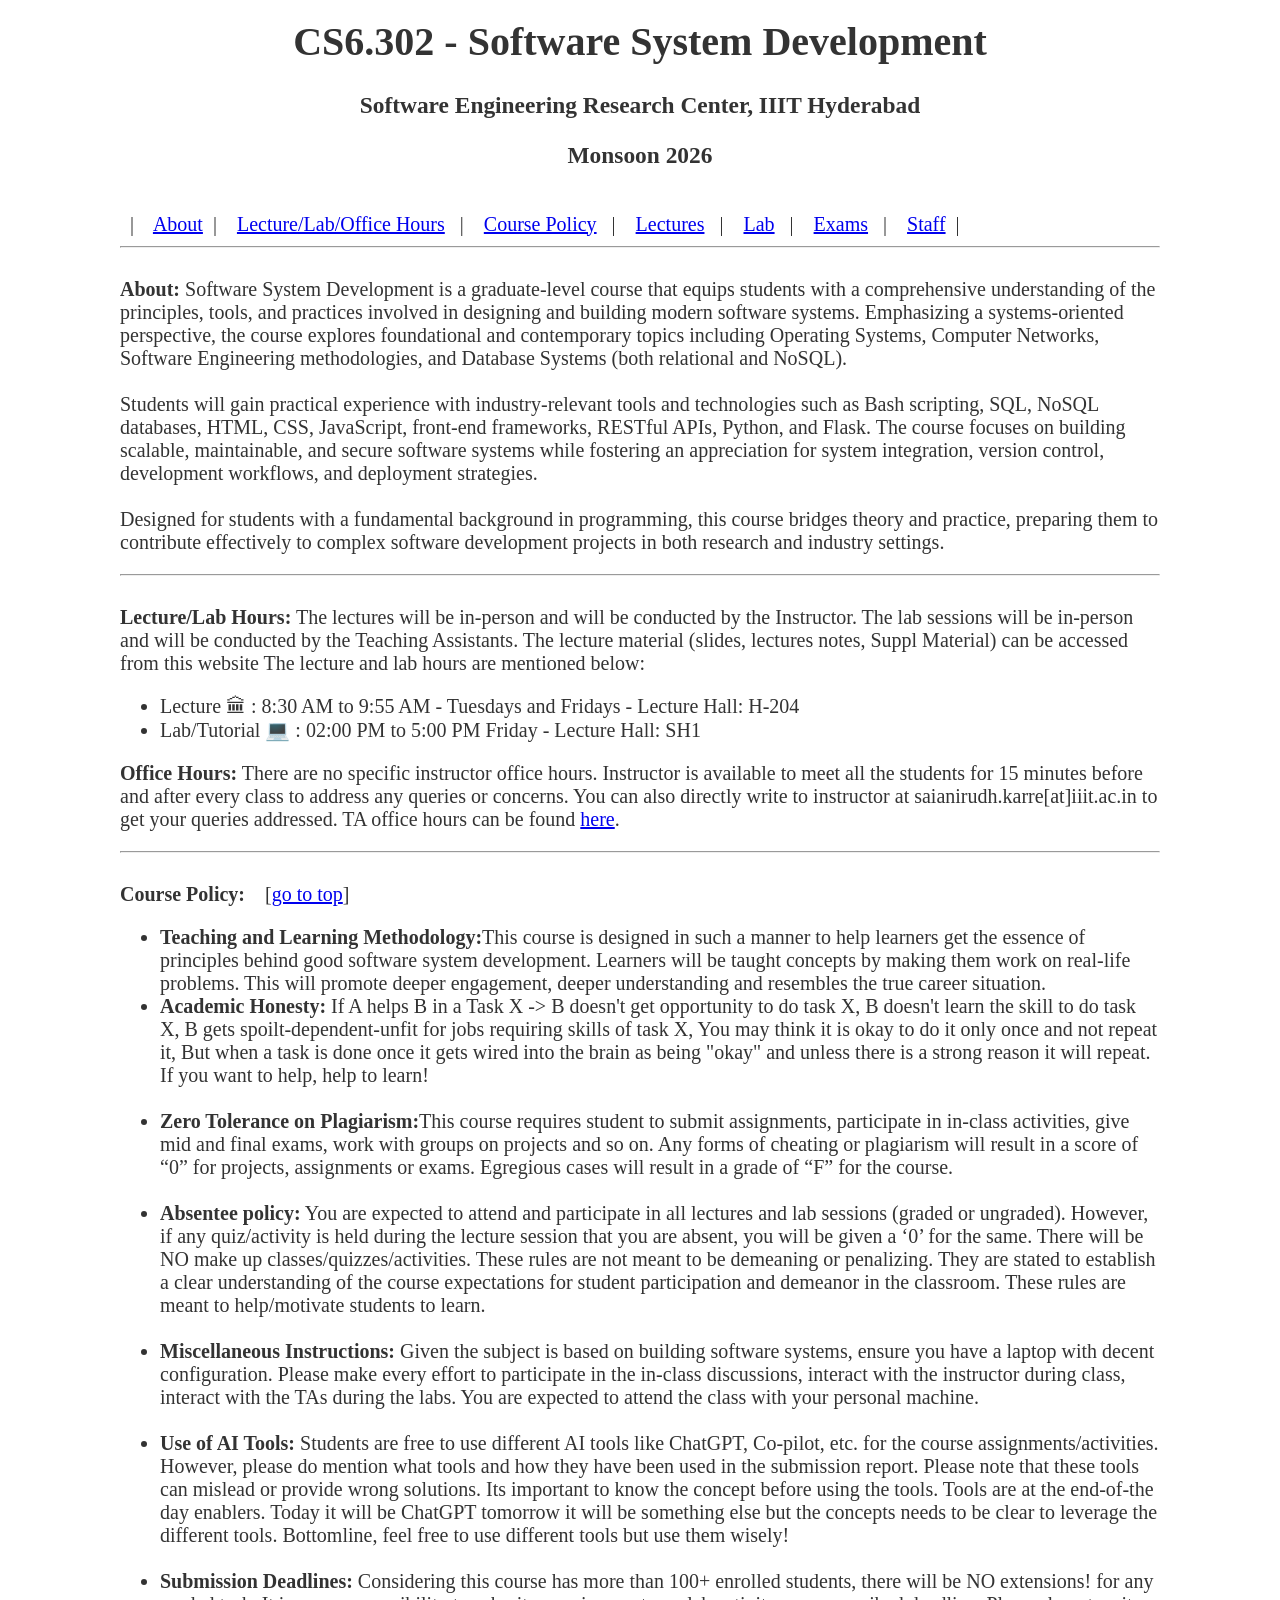
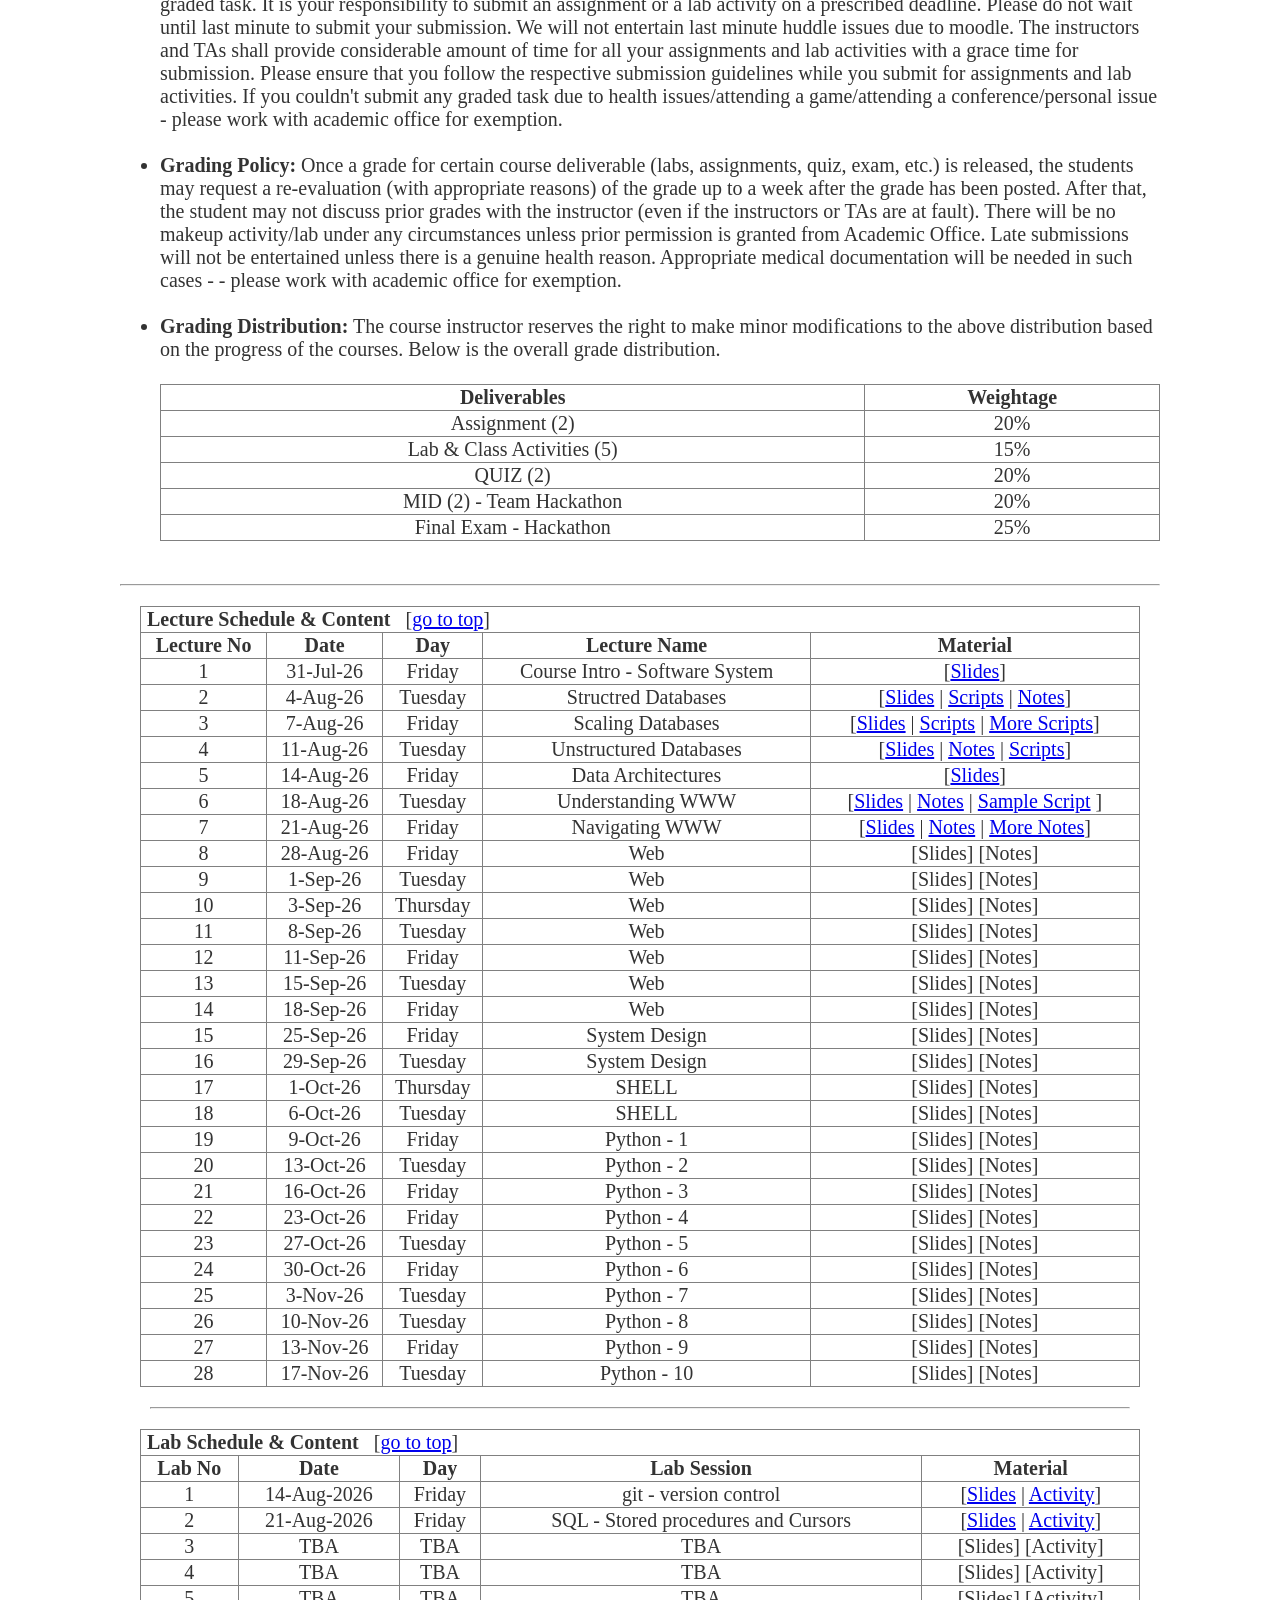
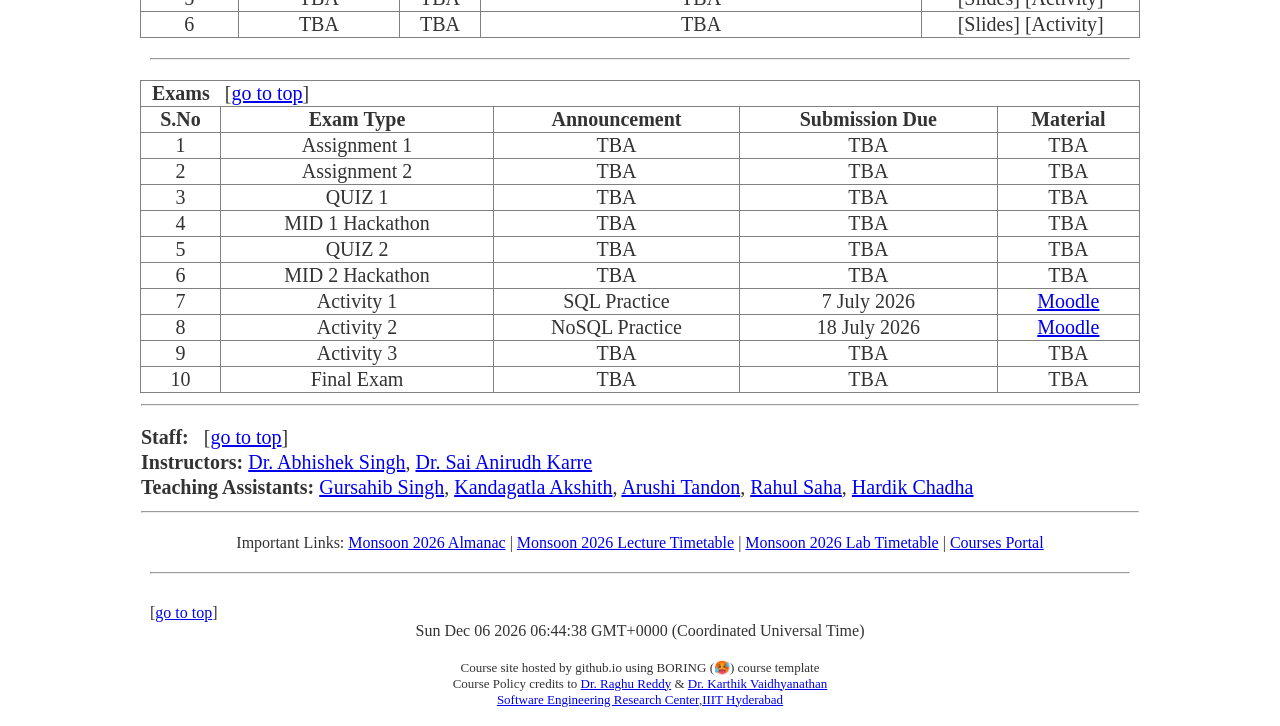
==== ssdcoursepage.html @ ecb3c798 "ssdcoursepage added" ====
<html><head>
<meta http-equiv="content-type" content="text/html; charset=UTF-8"><title>CS6.302 SSD Monsoon 2026</title>
<meta name="viewport" content="width=device-width, initial-scale=1.0">
<link rel="stylesheet" href="CS6.302%20SSD%20Monsoon%202026_files/css_UMCe.css">
<link href="CS6.302%20SSD%20Monsoon%202026_files/bootstrap.min_UMCe.css" rel="stylesheet" integrity="sha256-DF7Zhf293AJxJNTmh5zhoYYIMs2oXitRfBjY+9L//AY=" crossorigin="anonymous">
<style>
body {font-family: Quicksand; font-size: 20px; color:#333}
        table
        {
            font-family: Quicksand; font-size:20px; color:#333;
            border-collapse:collapse;
            width:1000px;
            padding:10px;
            border-spacing:10px
			
        }

	.light-text-row {
        color: #ADADAD; 
    }

</style>


	<script>
  
  const lastModified = new Date(document.lastModified);
 
  const formattedDate = lastModified.toLocaleString('en-US', {
    year: 'numeric',
    month: 'long',
    day: 'numeric',
    hour: '2-digit',
    minute: '2-digit'
  });

  document.getElementById("lastUpdated").innerHTML += formattedDate;
</script>
<script>
function startTime() {
  const today = new Date();
  let h = today.getHours();
  let m = today.getMinutes();
  let s = today.getSeconds();
  m = checkTime(m);
  s = checkTime(s);
  document.getElementById('txt').innerHTML = today 
  setTimeout(startTime, 1000);
}

function checkTime(i) {
  if (i < 10) {i = "0" + i};  // add zero in front of numbers < 10
  return i;
}
</script>
<script src="CS6.302%20SSD%20Monsoon%202026_files/jquery.min_UMCe.js"></script>
</head>
<body onload="startTime()" data-new-gr-c-s-check-loaded="8.937.0" data-gr-ext-installed="">
	<!--<script>
	alert("All the Best for your Final Exam!"");
		</script>-->
<table align="center" width="100%" cellspacing="10" cellpadding="10" border="0">
<tbody><tr>
<td><h1 align="center" id="home">CS6.302 - Software System Development</h1><h3 align="center">Software Engineering Research Center, IIIT Hyderabad</h3> <h3 align="center">Monsoon 2026</h3></td>
</tr>
<tr>
<td>&nbsp;&nbsp;|&nbsp;&nbsp;&nbsp; <a href="#about">About</a>&nbsp;&nbsp;|&nbsp;&nbsp;&nbsp; <a href="#lecture">Lecture/Lab/Office Hours</a> &nbsp;&nbsp;|&nbsp;&nbsp;&nbsp; <a href="#cpolicy">Course Policy</a> &nbsp;&nbsp;|&nbsp;&nbsp;&nbsp; <a href="#schedule">Lectures</a> &nbsp;&nbsp;|&nbsp;&nbsp;&nbsp;  <a href="#lab">Lab</a> &nbsp;&nbsp;|&nbsp;&nbsp;&nbsp; <a href="#activity">Exams</a> &nbsp;&nbsp;|&nbsp;&nbsp;&nbsp; <a href="#staff">Staff</a>&nbsp;&nbsp;|&nbsp;&nbsp;&nbsp; <hr></td>
</tr>
<tr>
<td> <p align="left"><b id="about">About:</b> Software System 
Development is a graduate-level course that equips students with a 
comprehensive understanding of the principles, tools, and practices 
involved in designing and building modern software systems. Emphasizing a
 systems-oriented perspective, the course explores foundational and 
contemporary topics including Operating Systems, Computer Networks, 
Software Engineering methodologies, and Database Systems (both 
relational and NoSQL).
<br>
<br>
Students will gain practical experience with industry-relevant tools and
 technologies such as Bash scripting, SQL, NoSQL databases, HTML, CSS, 
JavaScript, front-end frameworks, RESTful APIs, Python, and Flask. The 
course focuses on building scalable, maintainable, and secure software 
systems while fostering an appreciation for system integration, version 
control, development workflows, and deployment strategies.
<br>
<br>
Designed for students with a fundamental background in programming, this
 course bridges theory and practice, preparing them to contribute 
effectively to complex software development projects in both research 
and industry settings.</p><hr></td>
</tr>
<tr>
<td> <p align="left"><b id="lecture">Lecture/Lab Hours:</b> The lectures
 will be in-person and will be conducted by the Instructor. The lab 
sessions will be in-person and will be conducted by the Teaching 
Assistants. The lecture material (slides, lectures notes, Suppl 
Material) can be accessed from this website The lecture and lab hours 
are mentioned below:

</p><ul><li>Lecture 🏛 : 8:30 AM to 9:55 AM - Tuesdays and Fridays - Lecture Hall: H-204</li> <li>Lab/Tutorial 💻 : 02:00 PM to 5:00 PM Friday - Lecture Hall: SH1 </li></ul><p></p>
<p align="left"><b>Office Hours:</b> There are no specific instructor 
office hours. Instructor is available to meet all the students for 15 
minutes before and after every class to address any queries or concerns.
 You can also directly write to instructor at 
saianirudh.karre[at]iiit.ac.in to get your queries addressed. TA office 
hours can be found <a href="#staff">here</a>.
</p><hr>
</td>
</tr>
<tr>
<td>
<p align="left"><b id="cpolicy">Course Policy:</b> &nbsp;&nbsp;&nbsp;[<a href="#home">go to top</a>]
</p><ul>
<li><b>Teaching and Learning Methodology:</b>This course is designed in 
such a manner to help learners get the essence of principles behind good
 software system development. Learners will be taught concepts by making
 them work on real-life problems. This will promote deeper engagement, 
deeper understanding and resembles the true career situation. 
</li>
<li><b>Academic Honesty:</b> If A helps B in a Task X -&gt; B doesn't 
get opportunity to do task X, B doesn't learn the skill to do task X, B 
gets spoilt-dependent-unfit for jobs requiring skills of task X, You may
 think it is okay to do it only once and not repeat it, But when a task 
is done once it gets wired into the brain as being "okay" and unless 
there is a strong reason it will repeat. If you want to help, help to 
learn!
<br>
<br> 
</li>
<li><b>Zero Tolerance on Plagiarism:</b>This course requires student to 
submit assignments, participate in in-class activities, give mid and 
final exams, work with groups on projects and so on. Any forms of 
cheating or plagiarism will result in a score of “0” for projects, 
assignments or exams. Egregious cases will result in a grade of “F” for 
the course.
<br>
<br> 
</li>
<li><b>Absentee policy:</b> You are expected to attend and participate 
in all lectures and lab sessions (graded or ungraded).  However, if any 
quiz/activity is held during the lecture session that you are absent, 
you will be given a ‘0’ for the same. There will be NO make up 
classes/quizzes/activities. These rules are not meant to be demeaning or
 penalizing. They are stated to establish a clear understanding of the 
course expectations for student participation and demeanor in the 
classroom. These rules are meant to help/motivate students to learn. 
<br>
<br> 
</li>
<li><b>Miscellaneous Instructions:</b> Given the subject is based on 
building software systems, ensure you have a laptop with decent 
configuration. Please make every effort to participate in the in-class 
discussions, interact with the instructor during class, interact with 
the TAs during the labs. You are expected to attend the class with your 
personal machine. 
<br>
<br> 
</li>
<li><b>Use of AI Tools:</b> Students are free to use different AI tools 
like ChatGPT, Co-pilot, etc. for the course assignments/activities. 
However, please do mention what tools and how they have been used in the
 submission report. Please note that these tools can mislead or provide 
wrong solutions. Its important to know the concept before using the 
tools. Tools are at the end-of-the day enablers. Today it will be 
ChatGPT tomorrow it will be something else but the concepts needs to be 
clear to leverage the different tools. Bottomline, feel free to use 
different tools but use them wisely!
<br>
<br> 
</li>
<li><b>Submission Deadlines:</b> Considering this course has more than 
100+ enrolled students, there will be NO extensions! for any graded 
task. It is your responsibility to submit an assignment or a lab 
activity on a prescribed deadline. Please do not wait until last minute 
to submit your submission. We will not entertain last minute huddle 
issues due to moodle. The instructors and TAs shall provide considerable
 amount of time for all your assignments and lab activities with a grace
 time for submission. Please ensure that you follow the respective 
submission guidelines while you submit for assignments and lab 
activities. If you couldn't submit any graded task due to health 
issues/attending a game/attending a conference/personal issue - please 
work with academic office for exemption. 
<br>
<br> 
</li>
<li><b>Grading Policy:</b> Once a grade for certain course deliverable 
(labs, assignments, quiz, exam, etc.) is released, the students may 
request a re-evaluation (with appropriate reasons) of the grade up to a 
week after the grade has been posted. After that, the student may not 
discuss prior grades with the instructor (even if the instructors or TAs
 are at fault). There will be no makeup activity/lab under any 
circumstances unless prior permission is granted from Academic Office. 
Late submissions will not be entertained unless there is a genuine 
health reason. Appropriate medical documentation will be needed in such 
cases - - please work with academic office for exemption.
<br>
<br> 
</li>
<li><b>Grading Distribution:</b> The course instructor reserves the 
right to make minor modifications to the above distribution based on the
 progress of the courses. Below is the overall grade distribution.
<br>
<br> 
<table border="1" align="center">
<tbody><tr align="center"><th>Deliverables</th><th>Weightage</th></tr>
<tr align="center"><td>Assignment (2)</td><td>20%</td></tr>
<tr align="center"><td>Lab &amp; Class Activities (5)</td><td>15%</td></tr>
<tr align="center"><td>QUIZ (2)</td><td>20%</td></tr>
<tr align="center"><td>MID (2) - Team Hackathon</td><td>20%</td></tr>
<tr align="center"><td>Final Exam - Hackathon</td><td>25%</td></tr>
</tbody></table>
</li>
<br>
<!--<li><b>Evaluation Rubric:</b> All evaluations as part of this course follow below evaluation rubric. TAs will follow below guidelines for evaluating assignments and lab activities for this course.
<br>
<br>
<table border="1" align="center" width="10%">
<tr><th>Rubric</th><th>Input(15%)</th><th>Logic(60%)</th><th>Output(15%)</th><th>Submission(10%)</th></tr>
<tr><td>Exceptional (100%)</td><td>All inputs are working as per the requirements</td><td>Logic is accurate and as per the requirements defined in the question</td><td>All outputs are returned as per the requirements</td><td>Script submissions are correct and as per requirements</td></tr>
<tr><td>Acceptable (70%)</td><td>Inputs are partially working as per the requirements</td><td>Logic is almost correct and as per the requirements defined in the question</td><td>Outputs are partially returned as per the requirements</td><td>Script submissions is partially correct and as per requirements</td></tr>
<tr><td>Beginning (30%)</td><td>At least one input is working as per the requirements</td><td>Logic is partially correct and as per the requirements defined in the question</td><td>At least one output is returned as per the requirement</td><td>Atleast one part of the script submission is correct and as per requirements</td></tr>
<tr><td>No Response (0%)</td><td>None of the inputs are working as per the requirements</td><td>Logic is incorrect and not as per the requirements defined in the question</td><td>None of the outputs are returned as per the requirements</td><td>Script submissions is incorrect and not as per requirements</td></tr>
</table> 
</li>-->
</ul><hr>
<p></p>
</td>
</tr>

</tbody></table> 

<table border="1" align="center" width="10%" class="tg">
<tbody><tr>
<td colspan="5"><p align="left"><b id="schedule">&nbsp;Lecture Schedule &amp; Content</b>&nbsp;&nbsp;&nbsp;[<a href="#home">go to top</a>]</p></td>
</tr>
  <tr align="center">
    <th class="tg-7btt">Lecture No</th>
    <th class="tg-7btt">Date</th>
    <th class="tg-7btt">Day</th>
    <th class="tg-7btt">Lecture Name</th>
    <th class="tg-7btt">Material</th>
  </tr>
</tbody><tbody align="center">
  <tr>
    <td class="tg-c3ow">1</td>
    <td class="tg-c3ow">31-Jul-26</td>
    <td class="tg-c3ow">Friday</td>
    <td class="tg-c3ow">Course Intro - Software System</td>
    <td class="tg-c3ow">[<a href="https://docs.google.com/viewer?url=https://raw.githubusercontent.com/serc-iiith/serc-iiith.github.io/main/CourseContent/CS6302_M26/SSD_Class1.pdf" target="_blank">Slides</a>]</td>
  </tr>
  <tr>
    <td class="tg-c3ow">2</td>
    <td class="tg-c3ow">4-Aug-26</td>
    <td class="tg-c3ow">Tuesday</td>
    <td class="tg-c3ow">Structred Databases</td>
    <td class="tg-c3ow">[<a href="https://docs.google.com/viewer?url=https://raw.githubusercontent.com/serc-iiith/serc-iiith.github.io/main/CourseContent/CS6302_M26/StructuredData.pdf" target="_blank">Slides</a> | <a href="https://docs.google.com/viewer?url=https://raw.githubusercontent.com/serc-iiith/serc-iiith.github.io/main/CourseContent/CS6302_M26/databases.sql" target="_blank">Scripts</a> | <a href="https://tinted-rumba-8c6.notion.site/Structured-Databases-2456a6248bf6805f83e1cbf0a58761ec" target="_blank">Notes</a>]</td>
  </tr>
  <tr>
    <td class="tg-c3ow">3</td>
    <td class="tg-c3ow">7-Aug-26</td>
    <td class="tg-c3ow">Friday</td>
    <td class="tg-c3ow">Scaling Databases</td>
    <td class="tg-c3ow">[<a href="https://docs.google.com/viewer?url=https://raw.githubusercontent.com/serc-iiith/serc-iiith.github.io/main/CourseContent/CS6302_M26/ScalingDatabases.pdf" target="_blank">Slides</a> | <a href="https://docs.google.com/viewer?url=https://raw.githubusercontent.com/serc-iiith/serc-iiith.github.io/main/CourseContent/CS6302_M26/databases_2.sql" target="_blank">Scripts</a> | <a href="https://docs.google.com/viewer?url=https://raw.githubusercontent.com/serc-iiith/serc-iiith.github.io/main/CourseContent/CS6302_M26/databases_3.sql" target="_blank">More Scripts</a>]</td>
  </tr>
  <tr>
    <td class="tg-c3ow">4</td>
    <td class="tg-c3ow">11-Aug-26</td>
    <td class="tg-c3ow">Tuesday</td>
    <td class="tg-c3ow">Unstructured Databases</td>
    <td class="tg-c3ow">[<a href="https://docs.google.com/viewer?url=https://raw.githubusercontent.com/serc-iiith/serc-iiith.github.io/main/CourseContent/CS6302_M26/UnStructuredDatabases.pdf" target="_blank">Slides</a> | <a href="https://tinted-rumba-8c6.notion.site/Unstructured-Databases-24b6a6248bf680679b36e76c33d301c4" target="_blank">Notes</a> | <a href="https://raw.githubusercontent.com/serc-iiith/serc-iiith.github.io/refs/heads/main/CourseContent/CS6302_M26/mongo.txt" target="_blank">Scripts</a>]</td>
  </tr>
  <tr>
    <td class="tg-c3ow">5</td>
    <td class="tg-c3ow">14-Aug-26</td>
    <td class="tg-c3ow">Friday</td>
    <td class="tg-c3ow">Data Architectures</td>
    <td class="tg-c3ow">[<a href="https://docs.google.com/viewer?url=https://raw.githubusercontent.com/serc-iiith/serc-iiith.github.io/main/CourseContent/CS6302_M26/DatabaseArchitectures.pdf" target="_blank">Slides</a>]</td>
  </tr>
  <tr>
    <td class="tg-c3ow">6</td>
    <td class="tg-c3ow">18-Aug-26</td>
    <td class="tg-c3ow">Tuesday</td>
    <td class="tg-c3ow">Understanding WWW</td>
    <td class="tg-c3ow">[<a href="https://docs.google.com/viewer?url=https://raw.githubusercontent.com/serc-iiith/serc-iiith.github.io/main/CourseContent/CS6302_M26/www.pdf" target="_blank">Slides</a> | <a href="https://tinted-rumba-8c6.notion.site/Web-Technology-2566a6248bf6800488d0c13a992502e4" target="_blank">Notes</a> | <a href="https://raw.githubusercontent.com/serc-iiith/serc-iiith.github.io/refs/heads/main/CourseContent/CS6302_M26/samplehtml.html" target="_blank">Sample Script</a> ]</td>
  </tr>
  <tr>
    <td class="tg-c3ow">7</td>
    <td class="tg-c3ow">21-Aug-26</td>
    <td class="tg-c3ow">Friday</td>
    <td class="tg-c3ow">Navigating WWW</td>
    <td class="tg-c3ow">[<a href="https://docs.google.com/viewer?url=https://raw.githubusercontent.com/serc-iiith/serc-iiith.github.io/main/CourseContent/CS6302_M26/WebLanguages.pdf" target="_blank">Slides</a> | <a href="https://github.com/serc-iiith/serc-iiith.github.io/blob/main/CourseContent/CS6302_M26/html.md" target="_blank">Notes</a> | <a href="https://github.com/serc-iiith/serc-iiith.github.io/blob/main/CourseContent/CS6302_M26/css.md" target="_blank">More Notes</a>]</td>
  </tr>
  <tr>
    <td class="tg-c3ow">8</td>
    <td class="tg-c3ow">28-Aug-26</td>
    <td class="tg-c3ow">Friday</td>
    <td class="tg-c3ow">Web</td>
    <td class="tg-c3ow">[Slides] [Notes]</td>
  </tr>
  <tr>
    <td class="tg-c3ow">9</td>
    <td class="tg-c3ow">1-Sep-26</td>
    <td class="tg-c3ow">Tuesday</td>
    <td class="tg-c3ow">Web</td>
    <td class="tg-c3ow">[Slides] [Notes]</td>
  </tr>
  <tr>
    <td class="tg-c3ow">10</td>
    <td class="tg-c3ow">3-Sep-26</td>
    <td class="tg-c3ow">Thursday</td>
    <td class="tg-c3ow">Web</td>
    <td class="tg-c3ow">[Slides] [Notes]</td>
  </tr>
  <tr>
    <td class="tg-c3ow">11</td>
    <td class="tg-c3ow">8-Sep-26</td>
    <td class="tg-c3ow">Tuesday</td>
    <td class="tg-c3ow">Web</td>
    <td class="tg-c3ow">[Slides] [Notes]</td>
  </tr>
  <tr>
    <td class="tg-c3ow">12</td>
    <td class="tg-c3ow">11-Sep-26</td>
    <td class="tg-c3ow">Friday</td>
    <td class="tg-c3ow">Web</td>
    <td class="tg-c3ow">[Slides] [Notes]</td>
  </tr>
  <tr>
    <td class="tg-c3ow">13</td>
    <td class="tg-c3ow">15-Sep-26</td>
    <td class="tg-c3ow">Tuesday</td>
    <td class="tg-c3ow">Web</td>
    <td class="tg-c3ow">[Slides] [Notes]</td>
  </tr>
  <tr>
    <td class="tg-c3ow">14</td>
    <td class="tg-c3ow">18-Sep-26</td>
    <td class="tg-c3ow">Friday</td>
    <td class="tg-c3ow">Web</td>
    <td class="tg-c3ow">[Slides] [Notes]</td>
  </tr>
  <tr>
    <td class="tg-c3ow">15</td>
    <td class="tg-c3ow">25-Sep-26</td>
    <td class="tg-c3ow">Friday</td>
    <td class="tg-c3ow">System Design</td>
    <td class="tg-c3ow">[Slides] [Notes]</td>
  </tr>
  <tr>
    <td class="tg-c3ow">16</td>
    <td class="tg-c3ow">29-Sep-26</td>
    <td class="tg-c3ow">Tuesday</td>
    <td class="tg-c3ow">System Design</td>
    <td class="tg-c3ow">[Slides] [Notes]</td>
  </tr>
  <tr>
    <td class="tg-c3ow">17</td>
    <td class="tg-c3ow">1-Oct-26</td>
    <td class="tg-c3ow">Thursday</td>
    <td class="tg-c3ow">SHELL</td>
    <td class="tg-c3ow">[Slides] [Notes]</td>
  </tr>
  <tr>
    <td class="tg-c3ow">18</td>
    <td class="tg-c3ow">6-Oct-26</td>
    <td class="tg-c3ow">Tuesday</td>
    <td class="tg-c3ow">SHELL</td>
    <td class="tg-c3ow">[Slides] [Notes]</td>
  </tr>
  <tr>
    <td class="tg-c3ow">19</td>
    <td class="tg-c3ow">9-Oct-26</td>
    <td class="tg-c3ow">Friday</td>
    <td class="tg-c3ow">Python - 1</td>
    <td class="tg-c3ow">[Slides] [Notes]</td>
  </tr>
  <tr>
    <td class="tg-c3ow">20</td>
    <td class="tg-c3ow">13-Oct-26</td>
    <td class="tg-c3ow">Tuesday</td>
    <td class="tg-c3ow">Python - 2</td>
    <td class="tg-c3ow">[Slides] [Notes]</td>
  </tr>
  <tr>
    <td class="tg-c3ow">21</td>
    <td class="tg-c3ow">16-Oct-26</td>
    <td class="tg-c3ow">Friday</td>
    <td class="tg-c3ow">Python - 3</td>
    <td class="tg-c3ow">[Slides] [Notes]</td>
  </tr>
  <tr>
    <td class="tg-c3ow">22</td>
    <td class="tg-c3ow">23-Oct-26</td>
    <td class="tg-c3ow">Friday</td>
    <td class="tg-c3ow">Python - 4</td>
    <td class="tg-c3ow">[Slides] [Notes]</td>
  </tr>
  <tr>
    <td class="tg-c3ow">23</td>
    <td class="tg-c3ow">27-Oct-26</td>
    <td class="tg-c3ow">Tuesday</td>
    <td class="tg-c3ow">Python - 5</td>
    <td class="tg-c3ow">[Slides] [Notes]</td>
  </tr>
  <tr>
    <td class="tg-c3ow">24</td>
    <td class="tg-c3ow">30-Oct-26</td>
    <td class="tg-c3ow">Friday</td>
    <td class="tg-c3ow">Python - 6</td>
    <td class="tg-c3ow">[Slides] [Notes]</td>
  </tr>
  <tr>
    <td class="tg-c3ow">25</td>
    <td class="tg-c3ow">3-Nov-26</td>
    <td class="tg-c3ow">Tuesday</td>
    <td class="tg-c3ow">Python - 7</td>
    <td class="tg-c3ow">[Slides] [Notes]</td>
  </tr>
  <tr>
    <td class="tg-c3ow">26</td>
    <td class="tg-c3ow">10-Nov-26</td>
    <td class="tg-c3ow">Tuesday</td>
    <td class="tg-c3ow">Python - 8</td>
    <td class="tg-c3ow">[Slides] [Notes]</td>
  </tr>
  <tr>
    <td class="tg-c3ow">27</td>
    <td class="tg-c3ow">13-Nov-26</td>
    <td class="tg-c3ow">Friday</td>
    <td class="tg-c3ow">Python - 9</td>
    <td class="tg-c3ow">[Slides] [Notes]</td>
  </tr>
  <tr>
    <td class="tg-c3ow">28</td>
    <td class="tg-c3ow">17-Nov-26</td>
    <td class="tg-c3ow">Tuesday</td>
    <td class="tg-c3ow">Python - 10</td>
    <td class="tg-c3ow">[Slides] [Notes]</td>
  </tr>
</tbody></table>
<table align="center" width="10%" cellspacing="10" cellpadding="10" border="0">
<tbody><tr><td><hr></td></tr>
</tbody></table>

<table border="1" align="center" width="10%" class="tg">
<tbody><tr>
<td colspan="5"><p align="left"><b id="lab">&nbsp;Lab Schedule &amp; Content</b>&nbsp;&nbsp;&nbsp;[<a href="#home">go to top</a>]</p></td>
</tr>
  <tr align="center">
    <th class="tg-bobw">Lab No</th>
    <th class="tg-bobw">Date</th>
    <th class="tg-bobw">Day</th>
    <th class="tg-bobw">Lab Session</th>
    <th class="tg-bobw">Material</th>
  </tr>
</tbody><tbody align="center">
  <tr>
    <td class="tg-8d8j">1</td>
    <td class="tg-8d8j">14-Aug-2026</td>
    <td class="tg-8d8j">Friday</td>
    <td class="tg-8d8j">git - version control</td>
    <td class="tg-8d8j">[<a href="https://docs.google.com/viewer?url=https://raw.githubusercontent.com/serc-iiith/serc-iiith.github.io/main/CourseContent/CS6302_M26/Labs/lab01/GitLab.pdf" target="_blank">Slides</a> | <a href="https://docs.google.com/viewer?url=https://raw.githubusercontent.com/serc-iiith/serc-iiith.github.io/main/CourseContent/CS6302_M26/Labs/lab01/GitLabActivity.pdf" target="_blank">Activity</a>]</td>
  </tr>
  <tr>
    <td class="tg-8d8j">2</td>
    <td class="tg-8d8j">21-Aug-2026</td>
    <td class="tg-8d8j">Friday</td>
    <td class="tg-8d8j">SQL - Stored procedures and Cursors</td>
    <td class="tg-8d8j">[<a href="https://docs.google.com/viewer?url=https://raw.githubusercontent.com/serc-iiith/serc-iiith.github.io/main/CourseContent/CS6302_M26/Labs/lab02/SP.pdf" target="_blank">Slides</a> | <a href="https://docs.google.com/viewer?url=https://raw.githubusercontent.com/serc-iiith/serc-iiith.github.io/main/CourseContent/CS6302_M26/Labs/lab02/lab_activity_2.pdf" target="_blank">Activity</a>]</td>
  </tr>
  <tr>
    <td class="tg-8d8j">3</td>
    <td class="tg-8d8j">TBA</td>
    <td class="tg-8d8j">TBA</td>
    <td class="tg-8d8j">TBA</td>
    <td class="tg-8d8j">[Slides] [Activity]</td>
  </tr>
  <tr>
    <td class="tg-8d8j">4</td>
    <td class="tg-8d8j">TBA</td>
    <td class="tg-8d8j">TBA</td>
    <td class="tg-8d8j">TBA</td>
    <td class="tg-8d8j">[Slides] [Activity]</td>
  </tr>
  <tr>
    <td class="tg-8d8j">5</td>
    <td class="tg-8d8j">TBA</td>
    <td class="tg-8d8j">TBA</td>
    <td class="tg-8d8j">TBA</td>
    <td class="tg-8d8j">[Slides] [Activity]</td>
  </tr>
  <tr>
    <td class="tg-8d8j">6</td>
    <td class="tg-8d8j">TBA</td>
    <td class="tg-8d8j">TBA</td>
    <td class="tg-8d8j">TBA</td>
    <td class="tg-8d8j">[Slides] [Activity]</td>
  </tr>
</tbody></table>

<table align="center" width="10%" cellspacing="10" cellpadding="10" border="0">
<tbody><tr><td><hr></td></tr>
</tbody></table>
<table align="center" width="10%" border="1">
<tbody><tr><td colspan="5">
<p align="left"> <b id="activity">&nbsp; Exams</b>&nbsp;&nbsp;&nbsp;[<a href="#home">go to top</a>]</p>
</td>
</tr>
  <tr align="center">
    <th class="tg-bobw">S.No</th>
    <th class="tg-bobw">Exam Type</th>
    <th class="tg-bobw">Announcement</th>
    <th class="tg-bobw">Submission Due</th>
    <th class="tg-bobw">Material</th>
  </tr>
</tbody><tbody align="center">
  <tr>
    <td class="tg-8d8j">1</td>
    <td class="tg-8d8j">Assignment 1</td>
    <td class="tg-8d8j">TBA</td>
    <td class="tg-8d8j">TBA</td>
    <td class="tg-8d8j">TBA</td>
  </tr>
  <tr>
    <td class="tg-8d8j">2</td>
    <td class="tg-8d8j">Assignment 2</td>
    <td class="tg-8d8j">TBA</td>
    <td class="tg-8d8j">TBA</td>
    <td class="tg-8d8j">TBA</td>
  </tr>
  <tr>
    <td class="tg-8d8j">3</td>
    <td class="tg-8d8j">QUIZ 1</td>
    <td class="tg-8d8j">TBA</td>
    <td class="tg-8d8j">TBA</td>
    <td class="tg-8d8j">TBA</td>
  </tr>
  <tr>
    <td class="tg-8d8j">4</td>
    <td class="tg-8d8j">MID 1 Hackathon</td>
    <td class="tg-8d8j">TBA</td>
    <td class="tg-8d8j">TBA</td>
    <td class="tg-8d8j">TBA</td>
  </tr>
  <tr>
    <td class="tg-8d8j">5</td>
    <td class="tg-8d8j">QUIZ 2</td>
    <td class="tg-8d8j">TBA</td>
    <td class="tg-8d8j">TBA</td>
    <td class="tg-8d8j">TBA</td>
  </tr>
	 <tr>
    <td class="tg-8d8j">6</td>
    <td class="tg-8d8j">MID 2 Hackathon</td>
    <td class="tg-8d8j">TBA</td>
    <td class="tg-8d8j">TBA</td>
    <td class="tg-8d8j">TBA</td>
  </tr>
  <tr>
    <td class="tg-8d8j">7</td>
    <td class="tg-8d8j">Activity 1</td>
    <td class="tg-8d8j">SQL Practice</td>
    <td class="tg-8d8j">7 July 2026</td>
    <td class="tg-8d8j"><a href="https://courses.iiit.ac.in/mod/assign/view.php?id=69645" target="_blank">Moodle</a></td>
  </tr>
  <tr>
    <td class="tg-8d8j">8</td>
    <td class="tg-8d8j">Activity 2</td>
    <td class="tg-8d8j">NoSQL Practice</td>
    <td class="tg-8d8j">18 July 2026</td>
    <td class="tg-8d8j"><a href="https://courses.iiit.ac.in/mod/assign/view.php?id=70178" target="_blank">Moodle</a></td>
  </tr>
  <tr>
    <td class="tg-8d8j">9</td>
    <td class="tg-8d8j">Activity 3</td>
    <td class="tg-8d8j">TBA</td>
    <td class="tg-8d8j">TBA</td>
    <td class="tg-8d8j">TBA</td>
  </tr>
  <tr>
    <td class="tg-8d8j">10</td>
    <td class="tg-8d8j">Final Exam</td>
    <td class="tg-8d8j">TBA</td>
    <td class="tg-8d8j">TBA</td>
    <td class="tg-8d8j">TBA</td>
  </tr>
</tbody></table>




<table align="center" width="10%" border="0">
<tbody><tr>
<td><hr> <p align="left"><b id="staff">Staff:</b>&nbsp;&nbsp;&nbsp;[<a href="#home">go to top</a>] </p></td>
</tr><tr>
<td><b>Instructors:</b> <a href="https://sites.google.com/view/abhishek-singh/home" target="_blank">Dr. Abhishek Singh</a>, <a href="https://sai11101989.github.io/" target="_blank">Dr. Sai Anirudh Karre</a> </td>
</tr>
<tr>
<td><b>Teaching Assistants:</b> <a href="https://www.linkedin.com/in/gursahib-singh-18392736a/" target="_blank">Gursahib Singh</a>, <a href="https://www.linkedin.com/in/kandagatla-akshith-4b9a5131b/" target="_blank">Kandagatla Akshith</a>, <a href="https://www.linkedin.com/in/arushi-tandon-5139982a0/" target="_blank">Arushi Tandon</a>, <a href="https://www.linkedin.com/in/rahulsaha99/" target="_blank">Rahul Saha</a>, <a href="https://www.linkedin.com/in/hardik-chadha-876338266/" target="_blank">Hardik Chadha</a></td>
</tr>
<tr><td><hr></td></tr>
</tbody></table>
<table align="center" width="10%" cellspacing="10" cellpadding="10" border="0">
<tbody><tr>
<td><p align="center"><font face="Quicksand" size="3">
Important Links: <a href="https://intranet.iiit.ac.in/offices/static/files/Monsoon_2026_Almanac_Final.pdf" target="_blank">Monsoon 2026 Almanac</a> | <a href="https://intranet.iiit.ac.in/offices/static/files/Lecture_Timetable_M26-V3.pdf" target="_blank">Monsoon 2026 Lecture Timetable</a> | <a href="https://intranet.iiit.ac.in/offices/static/files/Non-UG1_Lab%26Tutorial_timetable_M26-V3.pdf" target="_blank">Monsoon 2026 Lab Timetable</a> | <a href="https://courses.iiit.ac.in/course/view.php?id=5840" target="_blank">Courses Portal</a> 
</font></p><hr></td>
</tr>
<tr>
<td>  <font face="Quicksand" size="3"> [<a href="#home">go to top</a>]<br><div align="center" id="txt">Thu Aug 27 2026 14:29:13 GMT+0530 (India Standard Time)</div></font> 
<p align="center"><font face="Quicksand" size="2">
		Course site hosted by github.io using BORING (🥵) course template <br>
		
		Course Policy credits to <a href="https://faculty.iiit.ac.in/~raghu.reddy/Home.html">Dr. Raghu Reddy</a> &amp; <a href="https://karthikvaidhyanathan.com/">Dr. Karthik Vaidhyanathan</a><br>
	<a href="https://serc.iiit.ac.in/">Software Engineering Research Center</a>,<a href="https://iiit.ac.in/">IIIT Hyderabad</a></font><br> </p><!--<br><p id="lastUpdated" align="center"><font face="Quicksand" size="2">Site Last Updated on: </font></p>--></td>
</tr>
</tbody></table>


	

</body><grammarly-desktop-integration data-grammarly-shadow-root="true"></grammarly-desktop-integration></html>
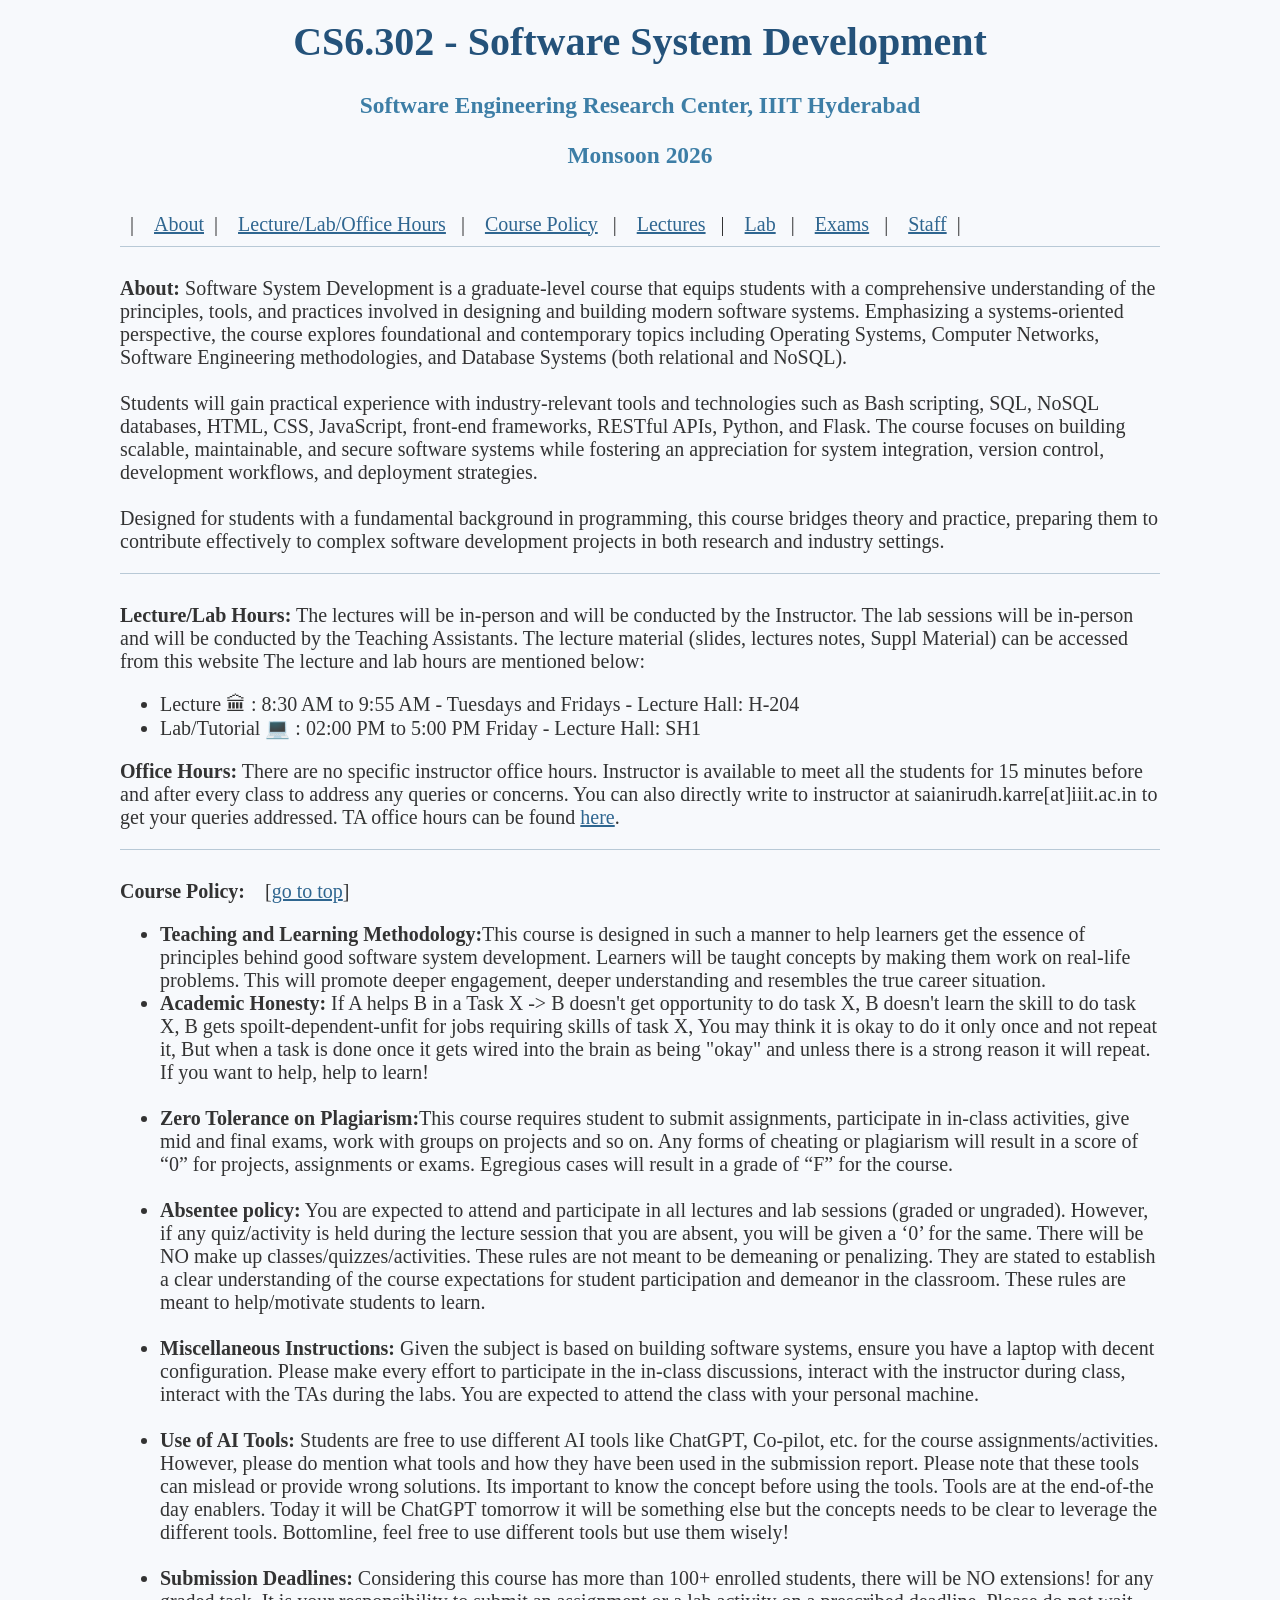
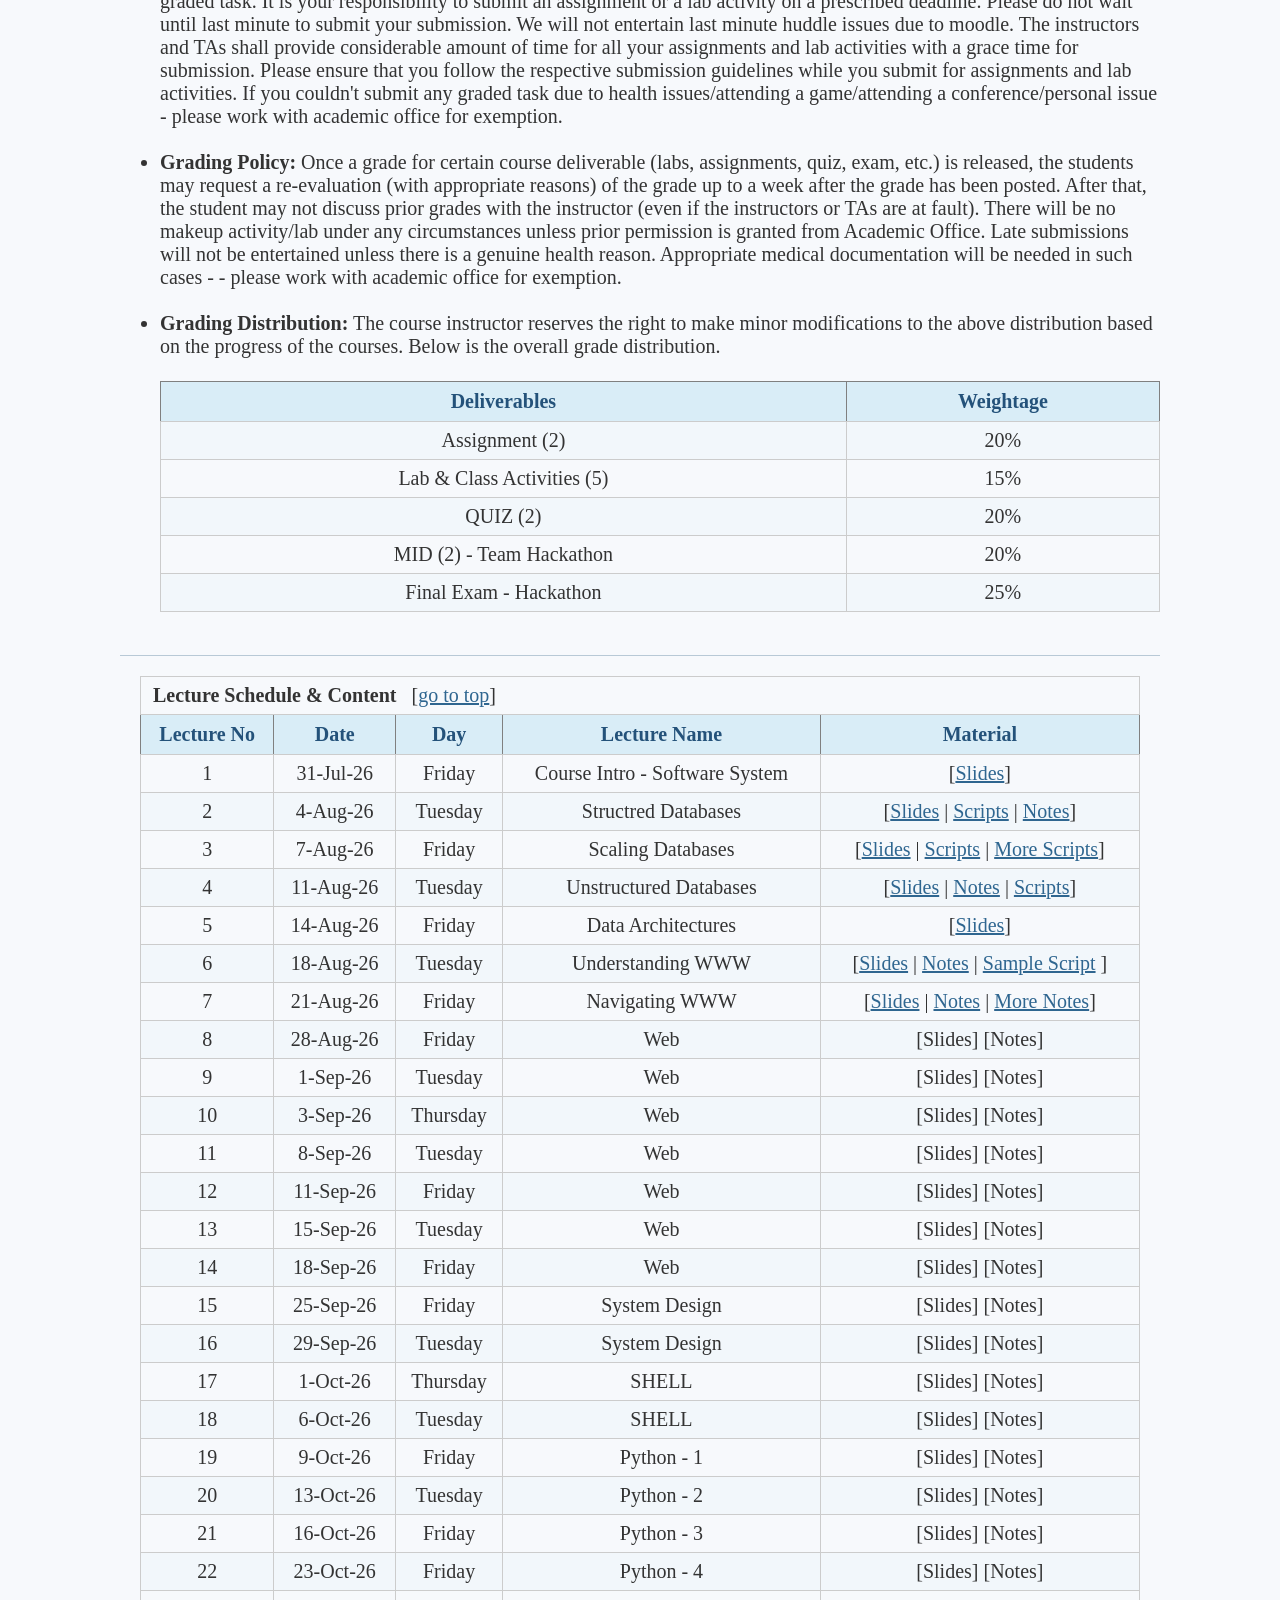
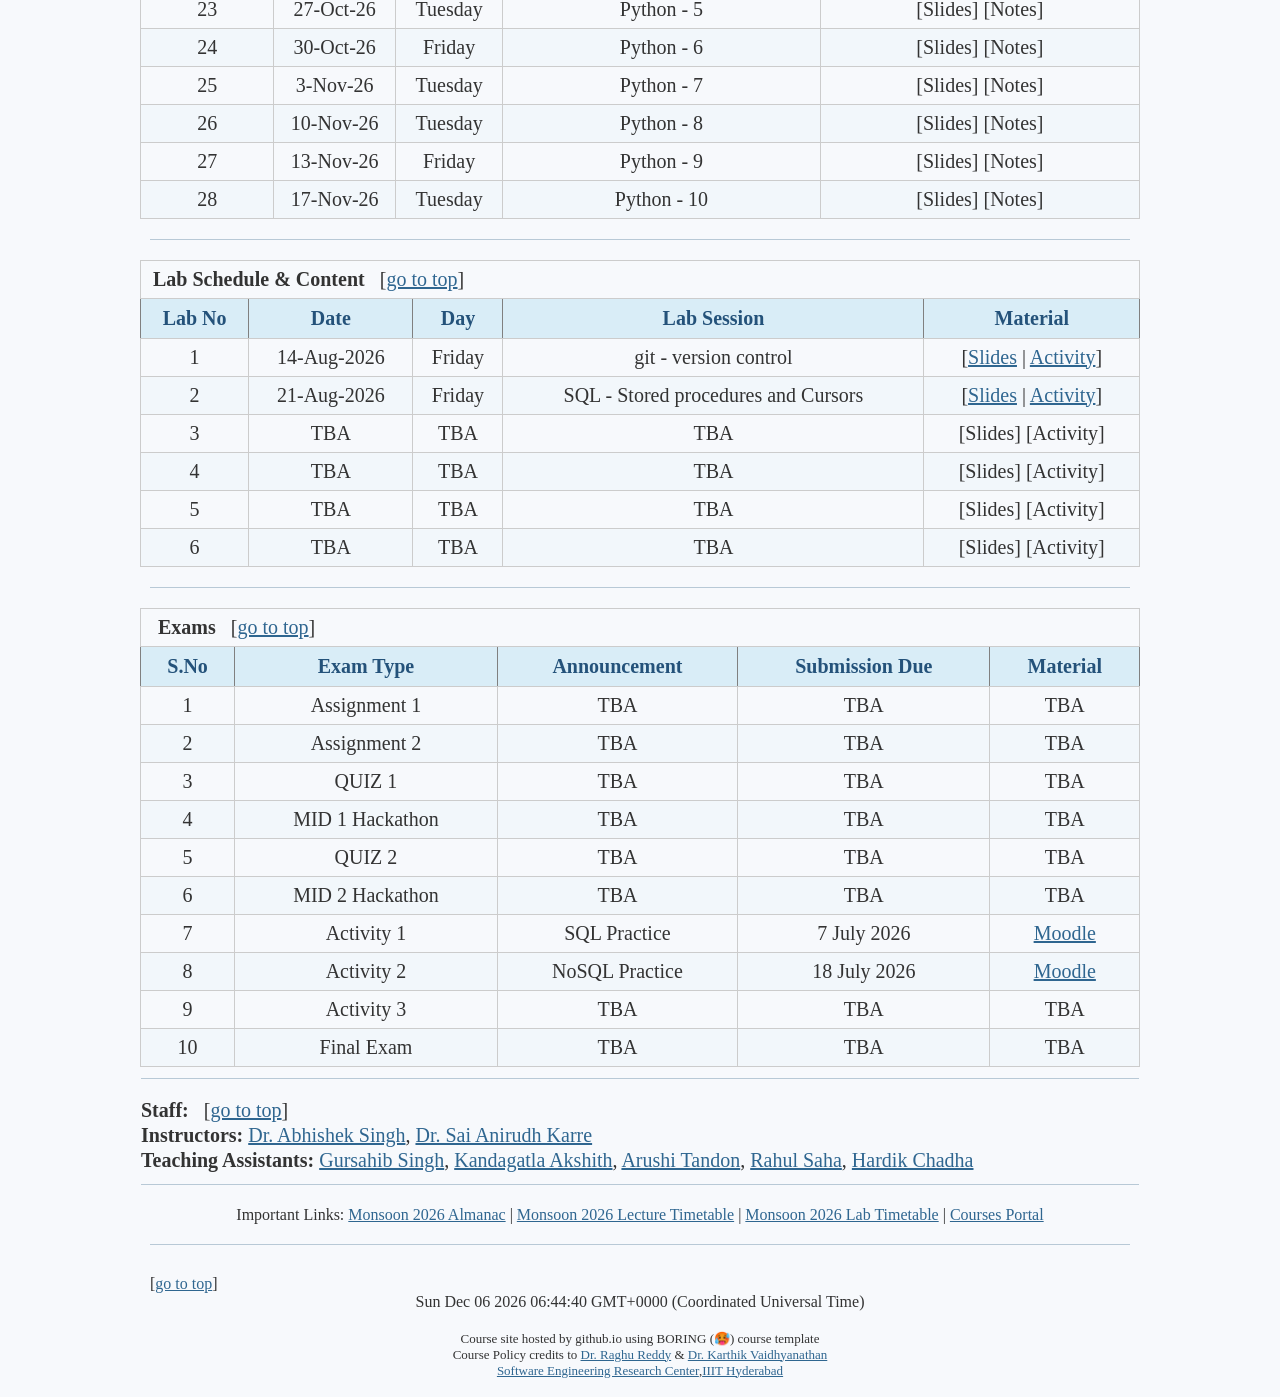
==== commit 80d2fda6: "ssd course page added" ====
--- a/ssdcoursepage.html
+++ b/ssdcoursepage.html
@@ -1,218 +1,271 @@
-<html><head>
-<meta http-equiv="content-type" content="text/html; charset=UTF-8"><title>CS6.302 SSD Monsoon 2026</title>
-<meta name="viewport" content="width=device-width, initial-scale=1.0">
-<link rel="stylesheet" href="CS6.302%20SSD%20Monsoon%202026_files/css_UMCe.css">
-<link href="CS6.302%20SSD%20Monsoon%202026_files/bootstrap.min_UMCe.css" rel="stylesheet" integrity="sha256-DF7Zhf293AJxJNTmh5zhoYYIMs2oXitRfBjY+9L//AY=" crossorigin="anonymous">
-<style>
-body {font-family: Quicksand; font-size: 20px; color:#333}
-        table
-        {
-            font-family: Quicksand; font-size:20px; color:#333;
-            border-collapse:collapse;
-            width:1000px;
-            padding:10px;
-            border-spacing:10px
-			
-        }
-
-	.light-text-row {
-        color: #ADADAD; 
+<html>
+
+<head>
+  <meta http-equiv="content-type" content="text/html; charset=UTF-8">
+  <title>CS6.302 SSD Monsoon 2026</title>
+  <meta name="viewport" content="width=device-width, initial-scale=1.0">
+  <link rel="stylesheet" href="ssd_style.css">
+  <link rel="stylesheet" href="CS6.302%20SSD%20Monsoon%202026_files/css_UMCe.css">
+  <link href="CS6.302%20SSD%20Monsoon%202026_files/bootstrap.min_UMCe.css" rel="stylesheet"
+    integrity="sha256-DF7Zhf293AJxJNTmh5zhoYYIMs2oXitRfBjY+9L//AY=" crossorigin="anonymous">
+  <style>
+    body {
+      font-family: Quicksand;
+      font-size: 20px;
+      color: #333
     }
 
-</style>
-
-
-	<script>
-  
-  const lastModified = new Date(document.lastModified);
- 
-  const formattedDate = lastModified.toLocaleString('en-US', {
-    year: 'numeric',
-    month: 'long',
-    day: 'numeric',
-    hour: '2-digit',
-    minute: '2-digit'
-  });
-
-  document.getElementById("lastUpdated").innerHTML += formattedDate;
-</script>
-<script>
-function startTime() {
-  const today = new Date();
-  let h = today.getHours();
-  let m = today.getMinutes();
-  let s = today.getSeconds();
-  m = checkTime(m);
-  s = checkTime(s);
-  document.getElementById('txt').innerHTML = today 
-  setTimeout(startTime, 1000);
-}
-
-function checkTime(i) {
-  if (i < 10) {i = "0" + i};  // add zero in front of numbers < 10
-  return i;
-}
-</script>
-<script src="CS6.302%20SSD%20Monsoon%202026_files/jquery.min_UMCe.js"></script>
+    table {
+      font-family: Quicksand;
+      font-size: 20px;
+      color: #333;
+      border-collapse: collapse;
+      width: 1000px;
+      padding: 10px;
+      border-spacing: 10px
+    }
+
+    .light-text-row {
+      color: #ADADAD;
+    }
+  </style>
+
+
+  <script>
+
+    const lastModified = new Date(document.lastModified);
+
+    const formattedDate = lastModified.toLocaleString('en-US', {
+      year: 'numeric',
+      month: 'long',
+      day: 'numeric',
+      hour: '2-digit',
+      minute: '2-digit'
+    });
+
+    document.getElementById("lastUpdated").innerHTML += formattedDate;
+  </script>
+  <script>
+    function startTime() {
+      const today = new Date();
+      let h = today.getHours();
+      let m = today.getMinutes();
+      let s = today.getSeconds();
+      m = checkTime(m);
+      s = checkTime(s);
+      document.getElementById('txt').innerHTML = today
+      setTimeout(startTime, 1000);
+    }
+
+    function checkTime(i) {
+      if (i < 10) { i = "0" + i };  // add zero in front of numbers < 10
+      return i;
+    }
+  </script>
+  <script src="CS6.302%20SSD%20Monsoon%202026_files/jquery.min_UMCe.js"></script>
 </head>
+
 <body onload="startTime()" data-new-gr-c-s-check-loaded="8.937.0" data-gr-ext-installed="">
-	<!--<script>
+  <!--<script>
 	alert("All the Best for your Final Exam!"");
 		</script>-->
-<table align="center" width="100%" cellspacing="10" cellpadding="10" border="0">
-<tbody><tr>
-<td><h1 align="center" id="home">CS6.302 - Software System Development</h1><h3 align="center">Software Engineering Research Center, IIIT Hyderabad</h3> <h3 align="center">Monsoon 2026</h3></td>
-</tr>
-<tr>
-<td>&nbsp;&nbsp;|&nbsp;&nbsp;&nbsp; <a href="#about">About</a>&nbsp;&nbsp;|&nbsp;&nbsp;&nbsp; <a href="#lecture">Lecture/Lab/Office Hours</a> &nbsp;&nbsp;|&nbsp;&nbsp;&nbsp; <a href="#cpolicy">Course Policy</a> &nbsp;&nbsp;|&nbsp;&nbsp;&nbsp; <a href="#schedule">Lectures</a> &nbsp;&nbsp;|&nbsp;&nbsp;&nbsp;  <a href="#lab">Lab</a> &nbsp;&nbsp;|&nbsp;&nbsp;&nbsp; <a href="#activity">Exams</a> &nbsp;&nbsp;|&nbsp;&nbsp;&nbsp; <a href="#staff">Staff</a>&nbsp;&nbsp;|&nbsp;&nbsp;&nbsp; <hr></td>
-</tr>
-<tr>
-<td> <p align="left"><b id="about">About:</b> Software System 
-Development is a graduate-level course that equips students with a 
-comprehensive understanding of the principles, tools, and practices 
-involved in designing and building modern software systems. Emphasizing a
- systems-oriented perspective, the course explores foundational and 
-contemporary topics including Operating Systems, Computer Networks, 
-Software Engineering methodologies, and Database Systems (both 
-relational and NoSQL).
-<br>
-<br>
-Students will gain practical experience with industry-relevant tools and
- technologies such as Bash scripting, SQL, NoSQL databases, HTML, CSS, 
-JavaScript, front-end frameworks, RESTful APIs, Python, and Flask. The 
-course focuses on building scalable, maintainable, and secure software 
-systems while fostering an appreciation for system integration, version 
-control, development workflows, and deployment strategies.
-<br>
-<br>
-Designed for students with a fundamental background in programming, this
- course bridges theory and practice, preparing them to contribute 
-effectively to complex software development projects in both research 
-and industry settings.</p><hr></td>
-</tr>
-<tr>
-<td> <p align="left"><b id="lecture">Lecture/Lab Hours:</b> The lectures
- will be in-person and will be conducted by the Instructor. The lab 
-sessions will be in-person and will be conducted by the Teaching 
-Assistants. The lecture material (slides, lectures notes, Suppl 
-Material) can be accessed from this website The lecture and lab hours 
-are mentioned below:
-
-</p><ul><li>Lecture 🏛 : 8:30 AM to 9:55 AM - Tuesdays and Fridays - Lecture Hall: H-204</li> <li>Lab/Tutorial 💻 : 02:00 PM to 5:00 PM Friday - Lecture Hall: SH1 </li></ul><p></p>
-<p align="left"><b>Office Hours:</b> There are no specific instructor 
-office hours. Instructor is available to meet all the students for 15 
-minutes before and after every class to address any queries or concerns.
- You can also directly write to instructor at 
-saianirudh.karre[at]iiit.ac.in to get your queries addressed. TA office 
-hours can be found <a href="#staff">here</a>.
-</p><hr>
-</td>
-</tr>
-<tr>
-<td>
-<p align="left"><b id="cpolicy">Course Policy:</b> &nbsp;&nbsp;&nbsp;[<a href="#home">go to top</a>]
-</p><ul>
-<li><b>Teaching and Learning Methodology:</b>This course is designed in 
-such a manner to help learners get the essence of principles behind good
- software system development. Learners will be taught concepts by making
- them work on real-life problems. This will promote deeper engagement, 
-deeper understanding and resembles the true career situation. 
-</li>
-<li><b>Academic Honesty:</b> If A helps B in a Task X -&gt; B doesn't 
-get opportunity to do task X, B doesn't learn the skill to do task X, B 
-gets spoilt-dependent-unfit for jobs requiring skills of task X, You may
- think it is okay to do it only once and not repeat it, But when a task 
-is done once it gets wired into the brain as being "okay" and unless 
-there is a strong reason it will repeat. If you want to help, help to 
-learn!
-<br>
-<br> 
-</li>
-<li><b>Zero Tolerance on Plagiarism:</b>This course requires student to 
-submit assignments, participate in in-class activities, give mid and 
-final exams, work with groups on projects and so on. Any forms of 
-cheating or plagiarism will result in a score of “0” for projects, 
-assignments or exams. Egregious cases will result in a grade of “F” for 
-the course.
-<br>
-<br> 
-</li>
-<li><b>Absentee policy:</b> You are expected to attend and participate 
-in all lectures and lab sessions (graded or ungraded).  However, if any 
-quiz/activity is held during the lecture session that you are absent, 
-you will be given a ‘0’ for the same. There will be NO make up 
-classes/quizzes/activities. These rules are not meant to be demeaning or
- penalizing. They are stated to establish a clear understanding of the 
-course expectations for student participation and demeanor in the 
-classroom. These rules are meant to help/motivate students to learn. 
-<br>
-<br> 
-</li>
-<li><b>Miscellaneous Instructions:</b> Given the subject is based on 
-building software systems, ensure you have a laptop with decent 
-configuration. Please make every effort to participate in the in-class 
-discussions, interact with the instructor during class, interact with 
-the TAs during the labs. You are expected to attend the class with your 
-personal machine. 
-<br>
-<br> 
-</li>
-<li><b>Use of AI Tools:</b> Students are free to use different AI tools 
-like ChatGPT, Co-pilot, etc. for the course assignments/activities. 
-However, please do mention what tools and how they have been used in the
- submission report. Please note that these tools can mislead or provide 
-wrong solutions. Its important to know the concept before using the 
-tools. Tools are at the end-of-the day enablers. Today it will be 
-ChatGPT tomorrow it will be something else but the concepts needs to be 
-clear to leverage the different tools. Bottomline, feel free to use 
-different tools but use them wisely!
-<br>
-<br> 
-</li>
-<li><b>Submission Deadlines:</b> Considering this course has more than 
-100+ enrolled students, there will be NO extensions! for any graded 
-task. It is your responsibility to submit an assignment or a lab 
-activity on a prescribed deadline. Please do not wait until last minute 
-to submit your submission. We will not entertain last minute huddle 
-issues due to moodle. The instructors and TAs shall provide considerable
- amount of time for all your assignments and lab activities with a grace
- time for submission. Please ensure that you follow the respective 
-submission guidelines while you submit for assignments and lab 
-activities. If you couldn't submit any graded task due to health 
-issues/attending a game/attending a conference/personal issue - please 
-work with academic office for exemption. 
-<br>
-<br> 
-</li>
-<li><b>Grading Policy:</b> Once a grade for certain course deliverable 
-(labs, assignments, quiz, exam, etc.) is released, the students may 
-request a re-evaluation (with appropriate reasons) of the grade up to a 
-week after the grade has been posted. After that, the student may not 
-discuss prior grades with the instructor (even if the instructors or TAs
- are at fault). There will be no makeup activity/lab under any 
-circumstances unless prior permission is granted from Academic Office. 
-Late submissions will not be entertained unless there is a genuine 
-health reason. Appropriate medical documentation will be needed in such 
-cases - - please work with academic office for exemption.
-<br>
-<br> 
-</li>
-<li><b>Grading Distribution:</b> The course instructor reserves the 
-right to make minor modifications to the above distribution based on the
- progress of the courses. Below is the overall grade distribution.
-<br>
-<br> 
-<table border="1" align="center">
-<tbody><tr align="center"><th>Deliverables</th><th>Weightage</th></tr>
-<tr align="center"><td>Assignment (2)</td><td>20%</td></tr>
-<tr align="center"><td>Lab &amp; Class Activities (5)</td><td>15%</td></tr>
-<tr align="center"><td>QUIZ (2)</td><td>20%</td></tr>
-<tr align="center"><td>MID (2) - Team Hackathon</td><td>20%</td></tr>
-<tr align="center"><td>Final Exam - Hackathon</td><td>25%</td></tr>
-</tbody></table>
-</li>
-<br>
-<!--<li><b>Evaluation Rubric:</b> All evaluations as part of this course follow below evaluation rubric. TAs will follow below guidelines for evaluating assignments and lab activities for this course.
+  <table align="center" width="100%" cellspacing="10" cellpadding="10" border="0">
+    <tbody>
+      <tr>
+        <td>
+          <h1 align="center" id="home">CS6.302 - Software System Development</h1>
+          <h3 align="center">Software Engineering Research Center, IIIT Hyderabad</h3>
+          <h3 align="center">Monsoon 2026</h3>
+        </td>
+      </tr>
+      <tr>
+        <td>&nbsp;&nbsp;|&nbsp;&nbsp;&nbsp; <a href="#about">About</a>&nbsp;&nbsp;|&nbsp;&nbsp;&nbsp; <a
+            href="#lecture">Lecture/Lab/Office Hours</a> &nbsp;&nbsp;|&nbsp;&nbsp;&nbsp; <a href="#cpolicy">Course
+            Policy</a> &nbsp;&nbsp;|&nbsp;&nbsp;&nbsp; <a href="#schedule">Lectures</a> &nbsp;&nbsp;|&nbsp;&nbsp;&nbsp;
+          <a href="#lab">Lab</a> &nbsp;&nbsp;|&nbsp;&nbsp;&nbsp; <a href="#activity">Exams</a>
+          &nbsp;&nbsp;|&nbsp;&nbsp;&nbsp; <a href="#staff">Staff</a>&nbsp;&nbsp;|&nbsp;&nbsp;&nbsp;
+          <hr>
+        </td>
+      </tr>
+      <tr>
+        <td>
+          <p align="left"><b id="about">About:</b> Software System
+            Development is a graduate-level course that equips students with a
+            comprehensive understanding of the principles, tools, and practices
+            involved in designing and building modern software systems. Emphasizing a
+            systems-oriented perspective, the course explores foundational and
+            contemporary topics including Operating Systems, Computer Networks,
+            Software Engineering methodologies, and Database Systems (both
+            relational and NoSQL).
+            <br>
+            <br>
+            Students will gain practical experience with industry-relevant tools and
+            technologies such as Bash scripting, SQL, NoSQL databases, HTML, CSS,
+            JavaScript, front-end frameworks, RESTful APIs, Python, and Flask. The
+            course focuses on building scalable, maintainable, and secure software
+            systems while fostering an appreciation for system integration, version
+            control, development workflows, and deployment strategies.
+            <br>
+            <br>
+            Designed for students with a fundamental background in programming, this
+            course bridges theory and practice, preparing them to contribute
+            effectively to complex software development projects in both research
+            and industry settings.
+          </p>
+          <hr>
+        </td>
+      </tr>
+      <tr>
+        <td>
+          <p align="left"><b id="lecture">Lecture/Lab Hours:</b> The lectures
+            will be in-person and will be conducted by the Instructor. The lab
+            sessions will be in-person and will be conducted by the Teaching
+            Assistants. The lecture material (slides, lectures notes, Suppl
+            Material) can be accessed from this website The lecture and lab hours
+            are mentioned below:
+
+          </p>
+          <ul>
+            <li>Lecture 🏛 : 8:30 AM to 9:55 AM - Tuesdays and Fridays - Lecture Hall: H-204</li>
+            <li>Lab/Tutorial 💻 : 02:00 PM to 5:00 PM Friday - Lecture Hall: SH1 </li>
+          </ul>
+          <p></p>
+          <p align="left"><b>Office Hours:</b> There are no specific instructor
+            office hours. Instructor is available to meet all the students for 15
+            minutes before and after every class to address any queries or concerns.
+            You can also directly write to instructor at
+            saianirudh.karre[at]iiit.ac.in to get your queries addressed. TA office
+            hours can be found <a href="#staff">here</a>.
+          </p>
+          <hr>
+        </td>
+      </tr>
+      <tr>
+        <td>
+          <p align="left"><b id="cpolicy">Course Policy:</b> &nbsp;&nbsp;&nbsp;[<a href="#home">go to top</a>]
+          </p>
+          <ul>
+            <li><b>Teaching and Learning Methodology:</b>This course is designed in
+              such a manner to help learners get the essence of principles behind good
+              software system development. Learners will be taught concepts by making
+              them work on real-life problems. This will promote deeper engagement,
+              deeper understanding and resembles the true career situation.
+            </li>
+            <li><b>Academic Honesty:</b> If A helps B in a Task X -&gt; B doesn't
+              get opportunity to do task X, B doesn't learn the skill to do task X, B
+              gets spoilt-dependent-unfit for jobs requiring skills of task X, You may
+              think it is okay to do it only once and not repeat it, But when a task
+              is done once it gets wired into the brain as being "okay" and unless
+              there is a strong reason it will repeat. If you want to help, help to
+              learn!
+              <br>
+              <br>
+            </li>
+            <li><b>Zero Tolerance on Plagiarism:</b>This course requires student to
+              submit assignments, participate in in-class activities, give mid and
+              final exams, work with groups on projects and so on. Any forms of
+              cheating or plagiarism will result in a score of “0” for projects,
+              assignments or exams. Egregious cases will result in a grade of “F” for
+              the course.
+              <br>
+              <br>
+            </li>
+            <li><b>Absentee policy:</b> You are expected to attend and participate
+              in all lectures and lab sessions (graded or ungraded). However, if any
+              quiz/activity is held during the lecture session that you are absent,
+              you will be given a ‘0’ for the same. There will be NO make up
+              classes/quizzes/activities. These rules are not meant to be demeaning or
+              penalizing. They are stated to establish a clear understanding of the
+              course expectations for student participation and demeanor in the
+              classroom. These rules are meant to help/motivate students to learn.
+              <br>
+              <br>
+            </li>
+            <li><b>Miscellaneous Instructions:</b> Given the subject is based on
+              building software systems, ensure you have a laptop with decent
+              configuration. Please make every effort to participate in the in-class
+              discussions, interact with the instructor during class, interact with
+              the TAs during the labs. You are expected to attend the class with your
+              personal machine.
+              <br>
+              <br>
+            </li>
+            <li><b>Use of AI Tools:</b> Students are free to use different AI tools
+              like ChatGPT, Co-pilot, etc. for the course assignments/activities.
+              However, please do mention what tools and how they have been used in the
+              submission report. Please note that these tools can mislead or provide
+              wrong solutions. Its important to know the concept before using the
+              tools. Tools are at the end-of-the day enablers. Today it will be
+              ChatGPT tomorrow it will be something else but the concepts needs to be
+              clear to leverage the different tools. Bottomline, feel free to use
+              different tools but use them wisely!
+              <br>
+              <br>
+            </li>
+            <li><b>Submission Deadlines:</b> Considering this course has more than
+              100+ enrolled students, there will be NO extensions! for any graded
+              task. It is your responsibility to submit an assignment or a lab
+              activity on a prescribed deadline. Please do not wait until last minute
+              to submit your submission. We will not entertain last minute huddle
+              issues due to moodle. The instructors and TAs shall provide considerable
+              amount of time for all your assignments and lab activities with a grace
+              time for submission. Please ensure that you follow the respective
+              submission guidelines while you submit for assignments and lab
+              activities. If you couldn't submit any graded task due to health
+              issues/attending a game/attending a conference/personal issue - please
+              work with academic office for exemption.
+              <br>
+              <br>
+            </li>
+            <li><b>Grading Policy:</b> Once a grade for certain course deliverable
+              (labs, assignments, quiz, exam, etc.) is released, the students may
+              request a re-evaluation (with appropriate reasons) of the grade up to a
+              week after the grade has been posted. After that, the student may not
+              discuss prior grades with the instructor (even if the instructors or TAs
+              are at fault). There will be no makeup activity/lab under any
+              circumstances unless prior permission is granted from Academic Office.
+              Late submissions will not be entertained unless there is a genuine
+              health reason. Appropriate medical documentation will be needed in such
+              cases - - please work with academic office for exemption.
+              <br>
+              <br>
+            </li>
+            <li><b>Grading Distribution:</b> The course instructor reserves the
+              right to make minor modifications to the above distribution based on the
+              progress of the courses. Below is the overall grade distribution.
+              <br>
+              <br>
+              <table border="1" align="center">
+                <tbody>
+                  <tr align="center">
+                    <th>Deliverables</th>
+                    <th>Weightage</th>
+                  </tr>
+                  <tr align="center">
+                    <td>Assignment (2)</td>
+                    <td>20%</td>
+                  </tr>
+                  <tr align="center">
+                    <td>Lab &amp; Class Activities (5)</td>
+                    <td>15%</td>
+                  </tr>
+                  <tr align="center">
+                    <td>QUIZ (2)</td>
+                    <td>20%</td>
+                  </tr>
+                  <tr align="center">
+                    <td>MID (2) - Team Hackathon</td>
+                    <td>20%</td>
+                  </tr>
+                  <tr align="center">
+                    <td>Final Exam - Hackathon</td>
+                    <td>25%</td>
+                  </tr>
+                </tbody>
+              </table>
+            </li>
+            <br>
+            <!--<li><b>Evaluation Rubric:</b> All evaluations as part of this course follow below evaluation rubric. TAs will follow below guidelines for evaluating assignments and lab activities for this course.
 <br>
 <br>
 <table border="1" align="center" width="10%">
@@ -223,401 +276,516 @@
 <tr><td>No Response (0%)</td><td>None of the inputs are working as per the requirements</td><td>Logic is incorrect and not as per the requirements defined in the question</td><td>None of the outputs are returned as per the requirements</td><td>Script submissions is incorrect and not as per requirements</td></tr>
 </table> 
 </li>-->
-</ul><hr>
-<p></p>
-</td>
-</tr>
-
-</tbody></table> 
-
-<table border="1" align="center" width="10%" class="tg">
-<tbody><tr>
-<td colspan="5"><p align="left"><b id="schedule">&nbsp;Lecture Schedule &amp; Content</b>&nbsp;&nbsp;&nbsp;[<a href="#home">go to top</a>]</p></td>
-</tr>
-  <tr align="center">
-    <th class="tg-7btt">Lecture No</th>
-    <th class="tg-7btt">Date</th>
-    <th class="tg-7btt">Day</th>
-    <th class="tg-7btt">Lecture Name</th>
-    <th class="tg-7btt">Material</th>
-  </tr>
-</tbody><tbody align="center">
-  <tr>
-    <td class="tg-c3ow">1</td>
-    <td class="tg-c3ow">31-Jul-26</td>
-    <td class="tg-c3ow">Friday</td>
-    <td class="tg-c3ow">Course Intro - Software System</td>
-    <td class="tg-c3ow">[<a href="https://docs.google.com/viewer?url=https://raw.githubusercontent.com/serc-iiith/serc-iiith.github.io/main/CourseContent/CS6302_M26/SSD_Class1.pdf" target="_blank">Slides</a>]</td>
-  </tr>
-  <tr>
-    <td class="tg-c3ow">2</td>
-    <td class="tg-c3ow">4-Aug-26</td>
-    <td class="tg-c3ow">Tuesday</td>
-    <td class="tg-c3ow">Structred Databases</td>
-    <td class="tg-c3ow">[<a href="https://docs.google.com/viewer?url=https://raw.githubusercontent.com/serc-iiith/serc-iiith.github.io/main/CourseContent/CS6302_M26/StructuredData.pdf" target="_blank">Slides</a> | <a href="https://docs.google.com/viewer?url=https://raw.githubusercontent.com/serc-iiith/serc-iiith.github.io/main/CourseContent/CS6302_M26/databases.sql" target="_blank">Scripts</a> | <a href="https://tinted-rumba-8c6.notion.site/Structured-Databases-2456a6248bf6805f83e1cbf0a58761ec" target="_blank">Notes</a>]</td>
-  </tr>
-  <tr>
-    <td class="tg-c3ow">3</td>
-    <td class="tg-c3ow">7-Aug-26</td>
-    <td class="tg-c3ow">Friday</td>
-    <td class="tg-c3ow">Scaling Databases</td>
-    <td class="tg-c3ow">[<a href="https://docs.google.com/viewer?url=https://raw.githubusercontent.com/serc-iiith/serc-iiith.github.io/main/CourseContent/CS6302_M26/ScalingDatabases.pdf" target="_blank">Slides</a> | <a href="https://docs.google.com/viewer?url=https://raw.githubusercontent.com/serc-iiith/serc-iiith.github.io/main/CourseContent/CS6302_M26/databases_2.sql" target="_blank">Scripts</a> | <a href="https://docs.google.com/viewer?url=https://raw.githubusercontent.com/serc-iiith/serc-iiith.github.io/main/CourseContent/CS6302_M26/databases_3.sql" target="_blank">More Scripts</a>]</td>
-  </tr>
-  <tr>
-    <td class="tg-c3ow">4</td>
-    <td class="tg-c3ow">11-Aug-26</td>
-    <td class="tg-c3ow">Tuesday</td>
-    <td class="tg-c3ow">Unstructured Databases</td>
-    <td class="tg-c3ow">[<a href="https://docs.google.com/viewer?url=https://raw.githubusercontent.com/serc-iiith/serc-iiith.github.io/main/CourseContent/CS6302_M26/UnStructuredDatabases.pdf" target="_blank">Slides</a> | <a href="https://tinted-rumba-8c6.notion.site/Unstructured-Databases-24b6a6248bf680679b36e76c33d301c4" target="_blank">Notes</a> | <a href="https://raw.githubusercontent.com/serc-iiith/serc-iiith.github.io/refs/heads/main/CourseContent/CS6302_M26/mongo.txt" target="_blank">Scripts</a>]</td>
-  </tr>
-  <tr>
-    <td class="tg-c3ow">5</td>
-    <td class="tg-c3ow">14-Aug-26</td>
-    <td class="tg-c3ow">Friday</td>
-    <td class="tg-c3ow">Data Architectures</td>
-    <td class="tg-c3ow">[<a href="https://docs.google.com/viewer?url=https://raw.githubusercontent.com/serc-iiith/serc-iiith.github.io/main/CourseContent/CS6302_M26/DatabaseArchitectures.pdf" target="_blank">Slides</a>]</td>
-  </tr>
-  <tr>
-    <td class="tg-c3ow">6</td>
-    <td class="tg-c3ow">18-Aug-26</td>
-    <td class="tg-c3ow">Tuesday</td>
-    <td class="tg-c3ow">Understanding WWW</td>
-    <td class="tg-c3ow">[<a href="https://docs.google.com/viewer?url=https://raw.githubusercontent.com/serc-iiith/serc-iiith.github.io/main/CourseContent/CS6302_M26/www.pdf" target="_blank">Slides</a> | <a href="https://tinted-rumba-8c6.notion.site/Web-Technology-2566a6248bf6800488d0c13a992502e4" target="_blank">Notes</a> | <a href="https://raw.githubusercontent.com/serc-iiith/serc-iiith.github.io/refs/heads/main/CourseContent/CS6302_M26/samplehtml.html" target="_blank">Sample Script</a> ]</td>
-  </tr>
-  <tr>
-    <td class="tg-c3ow">7</td>
-    <td class="tg-c3ow">21-Aug-26</td>
-    <td class="tg-c3ow">Friday</td>
-    <td class="tg-c3ow">Navigating WWW</td>
-    <td class="tg-c3ow">[<a href="https://docs.google.com/viewer?url=https://raw.githubusercontent.com/serc-iiith/serc-iiith.github.io/main/CourseContent/CS6302_M26/WebLanguages.pdf" target="_blank">Slides</a> | <a href="https://github.com/serc-iiith/serc-iiith.github.io/blob/main/CourseContent/CS6302_M26/html.md" target="_blank">Notes</a> | <a href="https://github.com/serc-iiith/serc-iiith.github.io/blob/main/CourseContent/CS6302_M26/css.md" target="_blank">More Notes</a>]</td>
-  </tr>
-  <tr>
-    <td class="tg-c3ow">8</td>
-    <td class="tg-c3ow">28-Aug-26</td>
-    <td class="tg-c3ow">Friday</td>
-    <td class="tg-c3ow">Web</td>
-    <td class="tg-c3ow">[Slides] [Notes]</td>
-  </tr>
-  <tr>
-    <td class="tg-c3ow">9</td>
-    <td class="tg-c3ow">1-Sep-26</td>
-    <td class="tg-c3ow">Tuesday</td>
-    <td class="tg-c3ow">Web</td>
-    <td class="tg-c3ow">[Slides] [Notes]</td>
-  </tr>
-  <tr>
-    <td class="tg-c3ow">10</td>
-    <td class="tg-c3ow">3-Sep-26</td>
-    <td class="tg-c3ow">Thursday</td>
-    <td class="tg-c3ow">Web</td>
-    <td class="tg-c3ow">[Slides] [Notes]</td>
-  </tr>
-  <tr>
-    <td class="tg-c3ow">11</td>
-    <td class="tg-c3ow">8-Sep-26</td>
-    <td class="tg-c3ow">Tuesday</td>
-    <td class="tg-c3ow">Web</td>
-    <td class="tg-c3ow">[Slides] [Notes]</td>
-  </tr>
-  <tr>
-    <td class="tg-c3ow">12</td>
-    <td class="tg-c3ow">11-Sep-26</td>
-    <td class="tg-c3ow">Friday</td>
-    <td class="tg-c3ow">Web</td>
-    <td class="tg-c3ow">[Slides] [Notes]</td>
-  </tr>
-  <tr>
-    <td class="tg-c3ow">13</td>
-    <td class="tg-c3ow">15-Sep-26</td>
-    <td class="tg-c3ow">Tuesday</td>
-    <td class="tg-c3ow">Web</td>
-    <td class="tg-c3ow">[Slides] [Notes]</td>
-  </tr>
-  <tr>
-    <td class="tg-c3ow">14</td>
-    <td class="tg-c3ow">18-Sep-26</td>
-    <td class="tg-c3ow">Friday</td>
-    <td class="tg-c3ow">Web</td>
-    <td class="tg-c3ow">[Slides] [Notes]</td>
-  </tr>
-  <tr>
-    <td class="tg-c3ow">15</td>
-    <td class="tg-c3ow">25-Sep-26</td>
-    <td class="tg-c3ow">Friday</td>
-    <td class="tg-c3ow">System Design</td>
-    <td class="tg-c3ow">[Slides] [Notes]</td>
-  </tr>
-  <tr>
-    <td class="tg-c3ow">16</td>
-    <td class="tg-c3ow">29-Sep-26</td>
-    <td class="tg-c3ow">Tuesday</td>
-    <td class="tg-c3ow">System Design</td>
-    <td class="tg-c3ow">[Slides] [Notes]</td>
-  </tr>
-  <tr>
-    <td class="tg-c3ow">17</td>
-    <td class="tg-c3ow">1-Oct-26</td>
-    <td class="tg-c3ow">Thursday</td>
-    <td class="tg-c3ow">SHELL</td>
-    <td class="tg-c3ow">[Slides] [Notes]</td>
-  </tr>
-  <tr>
-    <td class="tg-c3ow">18</td>
-    <td class="tg-c3ow">6-Oct-26</td>
-    <td class="tg-c3ow">Tuesday</td>
-    <td class="tg-c3ow">SHELL</td>
-    <td class="tg-c3ow">[Slides] [Notes]</td>
-  </tr>
-  <tr>
-    <td class="tg-c3ow">19</td>
-    <td class="tg-c3ow">9-Oct-26</td>
-    <td class="tg-c3ow">Friday</td>
-    <td class="tg-c3ow">Python - 1</td>
-    <td class="tg-c3ow">[Slides] [Notes]</td>
-  </tr>
-  <tr>
-    <td class="tg-c3ow">20</td>
-    <td class="tg-c3ow">13-Oct-26</td>
-    <td class="tg-c3ow">Tuesday</td>
-    <td class="tg-c3ow">Python - 2</td>
-    <td class="tg-c3ow">[Slides] [Notes]</td>
-  </tr>
-  <tr>
-    <td class="tg-c3ow">21</td>
-    <td class="tg-c3ow">16-Oct-26</td>
-    <td class="tg-c3ow">Friday</td>
-    <td class="tg-c3ow">Python - 3</td>
-    <td class="tg-c3ow">[Slides] [Notes]</td>
-  </tr>
-  <tr>
-    <td class="tg-c3ow">22</td>
-    <td class="tg-c3ow">23-Oct-26</td>
-    <td class="tg-c3ow">Friday</td>
-    <td class="tg-c3ow">Python - 4</td>
-    <td class="tg-c3ow">[Slides] [Notes]</td>
-  </tr>
-  <tr>
-    <td class="tg-c3ow">23</td>
-    <td class="tg-c3ow">27-Oct-26</td>
-    <td class="tg-c3ow">Tuesday</td>
-    <td class="tg-c3ow">Python - 5</td>
-    <td class="tg-c3ow">[Slides] [Notes]</td>
-  </tr>
-  <tr>
-    <td class="tg-c3ow">24</td>
-    <td class="tg-c3ow">30-Oct-26</td>
-    <td class="tg-c3ow">Friday</td>
-    <td class="tg-c3ow">Python - 6</td>
-    <td class="tg-c3ow">[Slides] [Notes]</td>
-  </tr>
-  <tr>
-    <td class="tg-c3ow">25</td>
-    <td class="tg-c3ow">3-Nov-26</td>
-    <td class="tg-c3ow">Tuesday</td>
-    <td class="tg-c3ow">Python - 7</td>
-    <td class="tg-c3ow">[Slides] [Notes]</td>
-  </tr>
-  <tr>
-    <td class="tg-c3ow">26</td>
-    <td class="tg-c3ow">10-Nov-26</td>
-    <td class="tg-c3ow">Tuesday</td>
-    <td class="tg-c3ow">Python - 8</td>
-    <td class="tg-c3ow">[Slides] [Notes]</td>
-  </tr>
-  <tr>
-    <td class="tg-c3ow">27</td>
-    <td class="tg-c3ow">13-Nov-26</td>
-    <td class="tg-c3ow">Friday</td>
-    <td class="tg-c3ow">Python - 9</td>
-    <td class="tg-c3ow">[Slides] [Notes]</td>
-  </tr>
-  <tr>
-    <td class="tg-c3ow">28</td>
-    <td class="tg-c3ow">17-Nov-26</td>
-    <td class="tg-c3ow">Tuesday</td>
-    <td class="tg-c3ow">Python - 10</td>
-    <td class="tg-c3ow">[Slides] [Notes]</td>
-  </tr>
-</tbody></table>
-<table align="center" width="10%" cellspacing="10" cellpadding="10" border="0">
-<tbody><tr><td><hr></td></tr>
-</tbody></table>
-
-<table border="1" align="center" width="10%" class="tg">
-<tbody><tr>
-<td colspan="5"><p align="left"><b id="lab">&nbsp;Lab Schedule &amp; Content</b>&nbsp;&nbsp;&nbsp;[<a href="#home">go to top</a>]</p></td>
-</tr>
-  <tr align="center">
-    <th class="tg-bobw">Lab No</th>
-    <th class="tg-bobw">Date</th>
-    <th class="tg-bobw">Day</th>
-    <th class="tg-bobw">Lab Session</th>
-    <th class="tg-bobw">Material</th>
-  </tr>
-</tbody><tbody align="center">
-  <tr>
-    <td class="tg-8d8j">1</td>
-    <td class="tg-8d8j">14-Aug-2026</td>
-    <td class="tg-8d8j">Friday</td>
-    <td class="tg-8d8j">git - version control</td>
-    <td class="tg-8d8j">[<a href="https://docs.google.com/viewer?url=https://raw.githubusercontent.com/serc-iiith/serc-iiith.github.io/main/CourseContent/CS6302_M26/Labs/lab01/GitLab.pdf" target="_blank">Slides</a> | <a href="https://docs.google.com/viewer?url=https://raw.githubusercontent.com/serc-iiith/serc-iiith.github.io/main/CourseContent/CS6302_M26/Labs/lab01/GitLabActivity.pdf" target="_blank">Activity</a>]</td>
-  </tr>
-  <tr>
-    <td class="tg-8d8j">2</td>
-    <td class="tg-8d8j">21-Aug-2026</td>
-    <td class="tg-8d8j">Friday</td>
-    <td class="tg-8d8j">SQL - Stored procedures and Cursors</td>
-    <td class="tg-8d8j">[<a href="https://docs.google.com/viewer?url=https://raw.githubusercontent.com/serc-iiith/serc-iiith.github.io/main/CourseContent/CS6302_M26/Labs/lab02/SP.pdf" target="_blank">Slides</a> | <a href="https://docs.google.com/viewer?url=https://raw.githubusercontent.com/serc-iiith/serc-iiith.github.io/main/CourseContent/CS6302_M26/Labs/lab02/lab_activity_2.pdf" target="_blank">Activity</a>]</td>
-  </tr>
-  <tr>
-    <td class="tg-8d8j">3</td>
-    <td class="tg-8d8j">TBA</td>
-    <td class="tg-8d8j">TBA</td>
-    <td class="tg-8d8j">TBA</td>
-    <td class="tg-8d8j">[Slides] [Activity]</td>
-  </tr>
-  <tr>
-    <td class="tg-8d8j">4</td>
-    <td class="tg-8d8j">TBA</td>
-    <td class="tg-8d8j">TBA</td>
-    <td class="tg-8d8j">TBA</td>
-    <td class="tg-8d8j">[Slides] [Activity]</td>
-  </tr>
-  <tr>
-    <td class="tg-8d8j">5</td>
-    <td class="tg-8d8j">TBA</td>
-    <td class="tg-8d8j">TBA</td>
-    <td class="tg-8d8j">TBA</td>
-    <td class="tg-8d8j">[Slides] [Activity]</td>
-  </tr>
-  <tr>
-    <td class="tg-8d8j">6</td>
-    <td class="tg-8d8j">TBA</td>
-    <td class="tg-8d8j">TBA</td>
-    <td class="tg-8d8j">TBA</td>
-    <td class="tg-8d8j">[Slides] [Activity]</td>
-  </tr>
-</tbody></table>
-
-<table align="center" width="10%" cellspacing="10" cellpadding="10" border="0">
-<tbody><tr><td><hr></td></tr>
-</tbody></table>
-<table align="center" width="10%" border="1">
-<tbody><tr><td colspan="5">
-<p align="left"> <b id="activity">&nbsp; Exams</b>&nbsp;&nbsp;&nbsp;[<a href="#home">go to top</a>]</p>
-</td>
-</tr>
-  <tr align="center">
-    <th class="tg-bobw">S.No</th>
-    <th class="tg-bobw">Exam Type</th>
-    <th class="tg-bobw">Announcement</th>
-    <th class="tg-bobw">Submission Due</th>
-    <th class="tg-bobw">Material</th>
-  </tr>
-</tbody><tbody align="center">
-  <tr>
-    <td class="tg-8d8j">1</td>
-    <td class="tg-8d8j">Assignment 1</td>
-    <td class="tg-8d8j">TBA</td>
-    <td class="tg-8d8j">TBA</td>
-    <td class="tg-8d8j">TBA</td>
-  </tr>
-  <tr>
-    <td class="tg-8d8j">2</td>
-    <td class="tg-8d8j">Assignment 2</td>
-    <td class="tg-8d8j">TBA</td>
-    <td class="tg-8d8j">TBA</td>
-    <td class="tg-8d8j">TBA</td>
-  </tr>
-  <tr>
-    <td class="tg-8d8j">3</td>
-    <td class="tg-8d8j">QUIZ 1</td>
-    <td class="tg-8d8j">TBA</td>
-    <td class="tg-8d8j">TBA</td>
-    <td class="tg-8d8j">TBA</td>
-  </tr>
-  <tr>
-    <td class="tg-8d8j">4</td>
-    <td class="tg-8d8j">MID 1 Hackathon</td>
-    <td class="tg-8d8j">TBA</td>
-    <td class="tg-8d8j">TBA</td>
-    <td class="tg-8d8j">TBA</td>
-  </tr>
-  <tr>
-    <td class="tg-8d8j">5</td>
-    <td class="tg-8d8j">QUIZ 2</td>
-    <td class="tg-8d8j">TBA</td>
-    <td class="tg-8d8j">TBA</td>
-    <td class="tg-8d8j">TBA</td>
-  </tr>
-	 <tr>
-    <td class="tg-8d8j">6</td>
-    <td class="tg-8d8j">MID 2 Hackathon</td>
-    <td class="tg-8d8j">TBA</td>
-    <td class="tg-8d8j">TBA</td>
-    <td class="tg-8d8j">TBA</td>
-  </tr>
-  <tr>
-    <td class="tg-8d8j">7</td>
-    <td class="tg-8d8j">Activity 1</td>
-    <td class="tg-8d8j">SQL Practice</td>
-    <td class="tg-8d8j">7 July 2026</td>
-    <td class="tg-8d8j"><a href="https://courses.iiit.ac.in/mod/assign/view.php?id=69645" target="_blank">Moodle</a></td>
-  </tr>
-  <tr>
-    <td class="tg-8d8j">8</td>
-    <td class="tg-8d8j">Activity 2</td>
-    <td class="tg-8d8j">NoSQL Practice</td>
-    <td class="tg-8d8j">18 July 2026</td>
-    <td class="tg-8d8j"><a href="https://courses.iiit.ac.in/mod/assign/view.php?id=70178" target="_blank">Moodle</a></td>
-  </tr>
-  <tr>
-    <td class="tg-8d8j">9</td>
-    <td class="tg-8d8j">Activity 3</td>
-    <td class="tg-8d8j">TBA</td>
-    <td class="tg-8d8j">TBA</td>
-    <td class="tg-8d8j">TBA</td>
-  </tr>
-  <tr>
-    <td class="tg-8d8j">10</td>
-    <td class="tg-8d8j">Final Exam</td>
-    <td class="tg-8d8j">TBA</td>
-    <td class="tg-8d8j">TBA</td>
-    <td class="tg-8d8j">TBA</td>
-  </tr>
-</tbody></table>
-
-
-
-
-<table align="center" width="10%" border="0">
-<tbody><tr>
-<td><hr> <p align="left"><b id="staff">Staff:</b>&nbsp;&nbsp;&nbsp;[<a href="#home">go to top</a>] </p></td>
-</tr><tr>
-<td><b>Instructors:</b> <a href="https://sites.google.com/view/abhishek-singh/home" target="_blank">Dr. Abhishek Singh</a>, <a href="https://sai11101989.github.io/" target="_blank">Dr. Sai Anirudh Karre</a> </td>
-</tr>
-<tr>
-<td><b>Teaching Assistants:</b> <a href="https://www.linkedin.com/in/gursahib-singh-18392736a/" target="_blank">Gursahib Singh</a>, <a href="https://www.linkedin.com/in/kandagatla-akshith-4b9a5131b/" target="_blank">Kandagatla Akshith</a>, <a href="https://www.linkedin.com/in/arushi-tandon-5139982a0/" target="_blank">Arushi Tandon</a>, <a href="https://www.linkedin.com/in/rahulsaha99/" target="_blank">Rahul Saha</a>, <a href="https://www.linkedin.com/in/hardik-chadha-876338266/" target="_blank">Hardik Chadha</a></td>
-</tr>
-<tr><td><hr></td></tr>
-</tbody></table>
-<table align="center" width="10%" cellspacing="10" cellpadding="10" border="0">
-<tbody><tr>
-<td><p align="center"><font face="Quicksand" size="3">
-Important Links: <a href="https://intranet.iiit.ac.in/offices/static/files/Monsoon_2026_Almanac_Final.pdf" target="_blank">Monsoon 2026 Almanac</a> | <a href="https://intranet.iiit.ac.in/offices/static/files/Lecture_Timetable_M26-V3.pdf" target="_blank">Monsoon 2026 Lecture Timetable</a> | <a href="https://intranet.iiit.ac.in/offices/static/files/Non-UG1_Lab%26Tutorial_timetable_M26-V3.pdf" target="_blank">Monsoon 2026 Lab Timetable</a> | <a href="https://courses.iiit.ac.in/course/view.php?id=5840" target="_blank">Courses Portal</a> 
-</font></p><hr></td>
-</tr>
-<tr>
-<td>  <font face="Quicksand" size="3"> [<a href="#home">go to top</a>]<br><div align="center" id="txt">Thu Aug 27 2026 14:29:13 GMT+0530 (India Standard Time)</div></font> 
-<p align="center"><font face="Quicksand" size="2">
-		Course site hosted by github.io using BORING (🥵) course template <br>
-		
-		Course Policy credits to <a href="https://faculty.iiit.ac.in/~raghu.reddy/Home.html">Dr. Raghu Reddy</a> &amp; <a href="https://karthikvaidhyanathan.com/">Dr. Karthik Vaidhyanathan</a><br>
-	<a href="https://serc.iiit.ac.in/">Software Engineering Research Center</a>,<a href="https://iiit.ac.in/">IIIT Hyderabad</a></font><br> </p><!--<br><p id="lastUpdated" align="center"><font face="Quicksand" size="2">Site Last Updated on: </font></p>--></td>
-</tr>
-</tbody></table>
-
-
-	
-
-</body><grammarly-desktop-integration data-grammarly-shadow-root="true"></grammarly-desktop-integration></html>+          </ul>
+          <hr>
+          <p></p>
+        </td>
+      </tr>
+
+    </tbody>
+  </table>
+
+  <table border="1" align="center" width="10%" class="tg">
+    <tbody>
+      <tr>
+        <td colspan="5">
+          <p align="left"><b id="schedule">&nbsp;Lecture Schedule &amp; Content</b>&nbsp;&nbsp;&nbsp;[<a href="#home">go
+              to top</a>]</p>
+        </td>
+      </tr>
+      <tr align="center">
+        <th class="tg-7btt">Lecture No</th>
+        <th class="tg-7btt">Date</th>
+        <th class="tg-7btt">Day</th>
+        <th class="tg-7btt">Lecture Name</th>
+        <th class="tg-7btt">Material</th>
+      </tr>
+    </tbody>
+    <tbody align="center">
+      <tr>
+        <td class="tg-c3ow">1</td>
+        <td class="tg-c3ow">31-Jul-26</td>
+        <td class="tg-c3ow">Friday</td>
+        <td class="tg-c3ow">Course Intro - Software System</td>
+        <td class="tg-c3ow">[<a
+            href="https://docs.google.com/viewer?url=https://raw.githubusercontent.com/serc-iiith/serc-iiith.github.io/main/CourseContent/CS6302_M26/SSD_Class1.pdf"
+            target="_blank">Slides</a>]</td>
+      </tr>
+      <tr>
+        <td class="tg-c3ow">2</td>
+        <td class="tg-c3ow">4-Aug-26</td>
+        <td class="tg-c3ow">Tuesday</td>
+        <td class="tg-c3ow">Structred Databases</td>
+        <td class="tg-c3ow">[<a
+            href="https://docs.google.com/viewer?url=https://raw.githubusercontent.com/serc-iiith/serc-iiith.github.io/main/CourseContent/CS6302_M26/StructuredData.pdf"
+            target="_blank">Slides</a> | <a
+            href="https://docs.google.com/viewer?url=https://raw.githubusercontent.com/serc-iiith/serc-iiith.github.io/main/CourseContent/CS6302_M26/databases.sql"
+            target="_blank">Scripts</a> | <a
+            href="https://tinted-rumba-8c6.notion.site/Structured-Databases-2456a6248bf6805f83e1cbf0a58761ec"
+            target="_blank">Notes</a>]</td>
+      </tr>
+      <tr>
+        <td class="tg-c3ow">3</td>
+        <td class="tg-c3ow">7-Aug-26</td>
+        <td class="tg-c3ow">Friday</td>
+        <td class="tg-c3ow">Scaling Databases</td>
+        <td class="tg-c3ow">[<a
+            href="https://docs.google.com/viewer?url=https://raw.githubusercontent.com/serc-iiith/serc-iiith.github.io/main/CourseContent/CS6302_M26/ScalingDatabases.pdf"
+            target="_blank">Slides</a> | <a
+            href="https://docs.google.com/viewer?url=https://raw.githubusercontent.com/serc-iiith/serc-iiith.github.io/main/CourseContent/CS6302_M26/databases_2.sql"
+            target="_blank">Scripts</a> | <a
+            href="https://docs.google.com/viewer?url=https://raw.githubusercontent.com/serc-iiith/serc-iiith.github.io/main/CourseContent/CS6302_M26/databases_3.sql"
+            target="_blank">More Scripts</a>]</td>
+      </tr>
+      <tr>
+        <td class="tg-c3ow">4</td>
+        <td class="tg-c3ow">11-Aug-26</td>
+        <td class="tg-c3ow">Tuesday</td>
+        <td class="tg-c3ow">Unstructured Databases</td>
+        <td class="tg-c3ow">[<a
+            href="https://docs.google.com/viewer?url=https://raw.githubusercontent.com/serc-iiith/serc-iiith.github.io/main/CourseContent/CS6302_M26/UnStructuredDatabases.pdf"
+            target="_blank">Slides</a> | <a
+            href="https://tinted-rumba-8c6.notion.site/Unstructured-Databases-24b6a6248bf680679b36e76c33d301c4"
+            target="_blank">Notes</a> | <a
+            href="https://raw.githubusercontent.com/serc-iiith/serc-iiith.github.io/refs/heads/main/CourseContent/CS6302_M26/mongo.txt"
+            target="_blank">Scripts</a>]</td>
+      </tr>
+      <tr>
+        <td class="tg-c3ow">5</td>
+        <td class="tg-c3ow">14-Aug-26</td>
+        <td class="tg-c3ow">Friday</td>
+        <td class="tg-c3ow">Data Architectures</td>
+        <td class="tg-c3ow">[<a
+            href="https://docs.google.com/viewer?url=https://raw.githubusercontent.com/serc-iiith/serc-iiith.github.io/main/CourseContent/CS6302_M26/DatabaseArchitectures.pdf"
+            target="_blank">Slides</a>]</td>
+      </tr>
+      <tr>
+        <td class="tg-c3ow">6</td>
+        <td class="tg-c3ow">18-Aug-26</td>
+        <td class="tg-c3ow">Tuesday</td>
+        <td class="tg-c3ow">Understanding WWW</td>
+        <td class="tg-c3ow">[<a
+            href="https://docs.google.com/viewer?url=https://raw.githubusercontent.com/serc-iiith/serc-iiith.github.io/main/CourseContent/CS6302_M26/www.pdf"
+            target="_blank">Slides</a> | <a
+            href="https://tinted-rumba-8c6.notion.site/Web-Technology-2566a6248bf6800488d0c13a992502e4"
+            target="_blank">Notes</a> | <a
+            href="https://raw.githubusercontent.com/serc-iiith/serc-iiith.github.io/refs/heads/main/CourseContent/CS6302_M26/samplehtml.html"
+            target="_blank">Sample Script</a> ]</td>
+      </tr>
+      <tr>
+        <td class="tg-c3ow">7</td>
+        <td class="tg-c3ow">21-Aug-26</td>
+        <td class="tg-c3ow">Friday</td>
+        <td class="tg-c3ow">Navigating WWW</td>
+        <td class="tg-c3ow">[<a
+            href="https://docs.google.com/viewer?url=https://raw.githubusercontent.com/serc-iiith/serc-iiith.github.io/main/CourseContent/CS6302_M26/WebLanguages.pdf"
+            target="_blank">Slides</a> | <a
+            href="https://github.com/serc-iiith/serc-iiith.github.io/blob/main/CourseContent/CS6302_M26/html.md"
+            target="_blank">Notes</a> | <a
+            href="https://github.com/serc-iiith/serc-iiith.github.io/blob/main/CourseContent/CS6302_M26/css.md"
+            target="_blank">More Notes</a>]</td>
+      </tr>
+      <tr>
+        <td class="tg-c3ow">8</td>
+        <td class="tg-c3ow">28-Aug-26</td>
+        <td class="tg-c3ow">Friday</td>
+        <td class="tg-c3ow">Web</td>
+        <td class="tg-c3ow">[Slides] [Notes]</td>
+      </tr>
+      <tr>
+        <td class="tg-c3ow">9</td>
+        <td class="tg-c3ow">1-Sep-26</td>
+        <td class="tg-c3ow">Tuesday</td>
+        <td class="tg-c3ow">Web</td>
+        <td class="tg-c3ow">[Slides] [Notes]</td>
+      </tr>
+      <tr>
+        <td class="tg-c3ow">10</td>
+        <td class="tg-c3ow">3-Sep-26</td>
+        <td class="tg-c3ow">Thursday</td>
+        <td class="tg-c3ow">Web</td>
+        <td class="tg-c3ow">[Slides] [Notes]</td>
+      </tr>
+      <tr>
+        <td class="tg-c3ow">11</td>
+        <td class="tg-c3ow">8-Sep-26</td>
+        <td class="tg-c3ow">Tuesday</td>
+        <td class="tg-c3ow">Web</td>
+        <td class="tg-c3ow">[Slides] [Notes]</td>
+      </tr>
+      <tr>
+        <td class="tg-c3ow">12</td>
+        <td class="tg-c3ow">11-Sep-26</td>
+        <td class="tg-c3ow">Friday</td>
+        <td class="tg-c3ow">Web</td>
+        <td class="tg-c3ow">[Slides] [Notes]</td>
+      </tr>
+      <tr>
+        <td class="tg-c3ow">13</td>
+        <td class="tg-c3ow">15-Sep-26</td>
+        <td class="tg-c3ow">Tuesday</td>
+        <td class="tg-c3ow">Web</td>
+        <td class="tg-c3ow">[Slides] [Notes]</td>
+      </tr>
+      <tr>
+        <td class="tg-c3ow">14</td>
+        <td class="tg-c3ow">18-Sep-26</td>
+        <td class="tg-c3ow">Friday</td>
+        <td class="tg-c3ow">Web</td>
+        <td class="tg-c3ow">[Slides] [Notes]</td>
+      </tr>
+      <tr>
+        <td class="tg-c3ow">15</td>
+        <td class="tg-c3ow">25-Sep-26</td>
+        <td class="tg-c3ow">Friday</td>
+        <td class="tg-c3ow">System Design</td>
+        <td class="tg-c3ow">[Slides] [Notes]</td>
+      </tr>
+      <tr>
+        <td class="tg-c3ow">16</td>
+        <td class="tg-c3ow">29-Sep-26</td>
+        <td class="tg-c3ow">Tuesday</td>
+        <td class="tg-c3ow">System Design</td>
+        <td class="tg-c3ow">[Slides] [Notes]</td>
+      </tr>
+      <tr>
+        <td class="tg-c3ow">17</td>
+        <td class="tg-c3ow">1-Oct-26</td>
+        <td class="tg-c3ow">Thursday</td>
+        <td class="tg-c3ow">SHELL</td>
+        <td class="tg-c3ow">[Slides] [Notes]</td>
+      </tr>
+      <tr>
+        <td class="tg-c3ow">18</td>
+        <td class="tg-c3ow">6-Oct-26</td>
+        <td class="tg-c3ow">Tuesday</td>
+        <td class="tg-c3ow">SHELL</td>
+        <td class="tg-c3ow">[Slides] [Notes]</td>
+      </tr>
+      <tr>
+        <td class="tg-c3ow">19</td>
+        <td class="tg-c3ow">9-Oct-26</td>
+        <td class="tg-c3ow">Friday</td>
+        <td class="tg-c3ow">Python - 1</td>
+        <td class="tg-c3ow">[Slides] [Notes]</td>
+      </tr>
+      <tr>
+        <td class="tg-c3ow">20</td>
+        <td class="tg-c3ow">13-Oct-26</td>
+        <td class="tg-c3ow">Tuesday</td>
+        <td class="tg-c3ow">Python - 2</td>
+        <td class="tg-c3ow">[Slides] [Notes]</td>
+      </tr>
+      <tr>
+        <td class="tg-c3ow">21</td>
+        <td class="tg-c3ow">16-Oct-26</td>
+        <td class="tg-c3ow">Friday</td>
+        <td class="tg-c3ow">Python - 3</td>
+        <td class="tg-c3ow">[Slides] [Notes]</td>
+      </tr>
+      <tr>
+        <td class="tg-c3ow">22</td>
+        <td class="tg-c3ow">23-Oct-26</td>
+        <td class="tg-c3ow">Friday</td>
+        <td class="tg-c3ow">Python - 4</td>
+        <td class="tg-c3ow">[Slides] [Notes]</td>
+      </tr>
+      <tr>
+        <td class="tg-c3ow">23</td>
+        <td class="tg-c3ow">27-Oct-26</td>
+        <td class="tg-c3ow">Tuesday</td>
+        <td class="tg-c3ow">Python - 5</td>
+        <td class="tg-c3ow">[Slides] [Notes]</td>
+      </tr>
+      <tr>
+        <td class="tg-c3ow">24</td>
+        <td class="tg-c3ow">30-Oct-26</td>
+        <td class="tg-c3ow">Friday</td>
+        <td class="tg-c3ow">Python - 6</td>
+        <td class="tg-c3ow">[Slides] [Notes]</td>
+      </tr>
+      <tr>
+        <td class="tg-c3ow">25</td>
+        <td class="tg-c3ow">3-Nov-26</td>
+        <td class="tg-c3ow">Tuesday</td>
+        <td class="tg-c3ow">Python - 7</td>
+        <td class="tg-c3ow">[Slides] [Notes]</td>
+      </tr>
+      <tr>
+        <td class="tg-c3ow">26</td>
+        <td class="tg-c3ow">10-Nov-26</td>
+        <td class="tg-c3ow">Tuesday</td>
+        <td class="tg-c3ow">Python - 8</td>
+        <td class="tg-c3ow">[Slides] [Notes]</td>
+      </tr>
+      <tr>
+        <td class="tg-c3ow">27</td>
+        <td class="tg-c3ow">13-Nov-26</td>
+        <td class="tg-c3ow">Friday</td>
+        <td class="tg-c3ow">Python - 9</td>
+        <td class="tg-c3ow">[Slides] [Notes]</td>
+      </tr>
+      <tr>
+        <td class="tg-c3ow">28</td>
+        <td class="tg-c3ow">17-Nov-26</td>
+        <td class="tg-c3ow">Tuesday</td>
+        <td class="tg-c3ow">Python - 10</td>
+        <td class="tg-c3ow">[Slides] [Notes]</td>
+      </tr>
+    </tbody>
+  </table>
+  <table align="center" width="10%" cellspacing="10" cellpadding="10" border="0">
+    <tbody>
+      <tr>
+        <td>
+          <hr>
+        </td>
+      </tr>
+    </tbody>
+  </table>
+
+  <table border="1" align="center" width="10%" class="tg">
+    <tbody>
+      <tr>
+        <td colspan="5">
+          <p align="left"><b id="lab">&nbsp;Lab Schedule &amp; Content</b>&nbsp;&nbsp;&nbsp;[<a href="#home">go to
+              top</a>]</p>
+        </td>
+      </tr>
+      <tr align="center">
+        <th class="tg-bobw">Lab No</th>
+        <th class="tg-bobw">Date</th>
+        <th class="tg-bobw">Day</th>
+        <th class="tg-bobw">Lab Session</th>
+        <th class="tg-bobw">Material</th>
+      </tr>
+    </tbody>
+    <tbody align="center">
+      <tr>
+        <td class="tg-8d8j">1</td>
+        <td class="tg-8d8j">14-Aug-2026</td>
+        <td class="tg-8d8j">Friday</td>
+        <td class="tg-8d8j">git - version control</td>
+        <td class="tg-8d8j">[<a
+            href="https://docs.google.com/viewer?url=https://raw.githubusercontent.com/serc-iiith/serc-iiith.github.io/main/CourseContent/CS6302_M26/Labs/lab01/GitLab.pdf"
+            target="_blank">Slides</a> | <a
+            href="https://docs.google.com/viewer?url=https://raw.githubusercontent.com/serc-iiith/serc-iiith.github.io/main/CourseContent/CS6302_M26/Labs/lab01/GitLabActivity.pdf"
+            target="_blank">Activity</a>]</td>
+      </tr>
+      <tr>
+        <td class="tg-8d8j">2</td>
+        <td class="tg-8d8j">21-Aug-2026</td>
+        <td class="tg-8d8j">Friday</td>
+        <td class="tg-8d8j">SQL - Stored procedures and Cursors</td>
+        <td class="tg-8d8j">[<a
+            href="https://docs.google.com/viewer?url=https://raw.githubusercontent.com/serc-iiith/serc-iiith.github.io/main/CourseContent/CS6302_M26/Labs/lab02/SP.pdf"
+            target="_blank">Slides</a> | <a
+            href="https://docs.google.com/viewer?url=https://raw.githubusercontent.com/serc-iiith/serc-iiith.github.io/main/CourseContent/CS6302_M26/Labs/lab02/lab_activity_2.pdf"
+            target="_blank">Activity</a>]</td>
+      </tr>
+      <tr>
+        <td class="tg-8d8j">3</td>
+        <td class="tg-8d8j">TBA</td>
+        <td class="tg-8d8j">TBA</td>
+        <td class="tg-8d8j">TBA</td>
+        <td class="tg-8d8j">[Slides] [Activity]</td>
+      </tr>
+      <tr>
+        <td class="tg-8d8j">4</td>
+        <td class="tg-8d8j">TBA</td>
+        <td class="tg-8d8j">TBA</td>
+        <td class="tg-8d8j">TBA</td>
+        <td class="tg-8d8j">[Slides] [Activity]</td>
+      </tr>
+      <tr>
+        <td class="tg-8d8j">5</td>
+        <td class="tg-8d8j">TBA</td>
+        <td class="tg-8d8j">TBA</td>
+        <td class="tg-8d8j">TBA</td>
+        <td class="tg-8d8j">[Slides] [Activity]</td>
+      </tr>
+      <tr>
+        <td class="tg-8d8j">6</td>
+        <td class="tg-8d8j">TBA</td>
+        <td class="tg-8d8j">TBA</td>
+        <td class="tg-8d8j">TBA</td>
+        <td class="tg-8d8j">[Slides] [Activity]</td>
+      </tr>
+    </tbody>
+  </table>
+
+  <table align="center" width="10%" cellspacing="10" cellpadding="10" border="0">
+    <tbody>
+      <tr>
+        <td>
+          <hr>
+        </td>
+      </tr>
+    </tbody>
+  </table>
+  <table align="center" width="10%" border="1">
+    <tbody>
+      <tr>
+        <td colspan="5">
+          <p align="left"> <b id="activity">&nbsp; Exams</b>&nbsp;&nbsp;&nbsp;[<a href="#home">go to top</a>]</p>
+        </td>
+      </tr>
+      <tr align="center">
+        <th class="tg-bobw">S.No</th>
+        <th class="tg-bobw">Exam Type</th>
+        <th class="tg-bobw">Announcement</th>
+        <th class="tg-bobw">Submission Due</th>
+        <th class="tg-bobw">Material</th>
+      </tr>
+    </tbody>
+    <tbody align="center">
+      <tr>
+        <td class="tg-8d8j">1</td>
+        <td class="tg-8d8j">Assignment 1</td>
+        <td class="tg-8d8j">TBA</td>
+        <td class="tg-8d8j">TBA</td>
+        <td class="tg-8d8j">TBA</td>
+      </tr>
+      <tr>
+        <td class="tg-8d8j">2</td>
+        <td class="tg-8d8j">Assignment 2</td>
+        <td class="tg-8d8j">TBA</td>
+        <td class="tg-8d8j">TBA</td>
+        <td class="tg-8d8j">TBA</td>
+      </tr>
+      <tr>
+        <td class="tg-8d8j">3</td>
+        <td class="tg-8d8j">QUIZ 1</td>
+        <td class="tg-8d8j">TBA</td>
+        <td class="tg-8d8j">TBA</td>
+        <td class="tg-8d8j">TBA</td>
+      </tr>
+      <tr>
+        <td class="tg-8d8j">4</td>
+        <td class="tg-8d8j">MID 1 Hackathon</td>
+        <td class="tg-8d8j">TBA</td>
+        <td class="tg-8d8j">TBA</td>
+        <td class="tg-8d8j">TBA</td>
+      </tr>
+      <tr>
+        <td class="tg-8d8j">5</td>
+        <td class="tg-8d8j">QUIZ 2</td>
+        <td class="tg-8d8j">TBA</td>
+        <td class="tg-8d8j">TBA</td>
+        <td class="tg-8d8j">TBA</td>
+      </tr>
+      <tr>
+        <td class="tg-8d8j">6</td>
+        <td class="tg-8d8j">MID 2 Hackathon</td>
+        <td class="tg-8d8j">TBA</td>
+        <td class="tg-8d8j">TBA</td>
+        <td class="tg-8d8j">TBA</td>
+      </tr>
+      <tr>
+        <td class="tg-8d8j">7</td>
+        <td class="tg-8d8j">Activity 1</td>
+        <td class="tg-8d8j">SQL Practice</td>
+        <td class="tg-8d8j">7 July 2026</td>
+        <td class="tg-8d8j"><a href="https://courses.iiit.ac.in/mod/assign/view.php?id=69645" target="_blank">Moodle</a>
+        </td>
+      </tr>
+      <tr>
+        <td class="tg-8d8j">8</td>
+        <td class="tg-8d8j">Activity 2</td>
+        <td class="tg-8d8j">NoSQL Practice</td>
+        <td class="tg-8d8j">18 July 2026</td>
+        <td class="tg-8d8j"><a href="https://courses.iiit.ac.in/mod/assign/view.php?id=70178" target="_blank">Moodle</a>
+        </td>
+      </tr>
+      <tr>
+        <td class="tg-8d8j">9</td>
+        <td class="tg-8d8j">Activity 3</td>
+        <td class="tg-8d8j">TBA</td>
+        <td class="tg-8d8j">TBA</td>
+        <td class="tg-8d8j">TBA</td>
+      </tr>
+      <tr>
+        <td class="tg-8d8j">10</td>
+        <td class="tg-8d8j">Final Exam</td>
+        <td class="tg-8d8j">TBA</td>
+        <td class="tg-8d8j">TBA</td>
+        <td class="tg-8d8j">TBA</td>
+      </tr>
+    </tbody>
+  </table>
+
+
+
+
+  <table align="center" width="10%" border="0">
+    <tbody>
+      <tr>
+        <td>
+          <hr>
+          <p align="left"><b id="staff">Staff:</b>&nbsp;&nbsp;&nbsp;[<a href="#home">go to top</a>] </p>
+        </td>
+      </tr>
+      <tr>
+        <td><b>Instructors:</b> <a href="https://sites.google.com/view/abhishek-singh/home" target="_blank">Dr. Abhishek
+            Singh</a>, <a href="https://sai11101989.github.io/" target="_blank">Dr. Sai Anirudh Karre</a> </td>
+      </tr>
+      <tr>
+        <td><b>Teaching Assistants:</b> <a href="https://www.linkedin.com/in/gursahib-singh-18392736a/"
+            target="_blank">Gursahib Singh</a>, <a href="https://www.linkedin.com/in/kandagatla-akshith-4b9a5131b/"
+            target="_blank">Kandagatla Akshith</a>, <a href="https://www.linkedin.com/in/arushi-tandon-5139982a0/"
+            target="_blank">Arushi Tandon</a>, <a href="https://www.linkedin.com/in/rahulsaha99/" target="_blank">Rahul
+            Saha</a>, <a href="https://www.linkedin.com/in/hardik-chadha-876338266/" target="_blank">Hardik Chadha</a>
+        </td>
+      </tr>
+      <tr>
+        <td>
+          <hr>
+        </td>
+      </tr>
+    </tbody>
+  </table>
+  <table align="center" width="10%" cellspacing="10" cellpadding="10" border="0">
+    <tbody>
+      <tr>
+        <td>
+          <p align="center">
+            <font face="Quicksand" size="3">
+              Important Links: <a href="https://intranet.iiit.ac.in/offices/static/files/Monsoon_2026_Almanac_Final.pdf"
+                target="_blank">Monsoon 2026 Almanac</a> | <a
+                href="https://intranet.iiit.ac.in/offices/static/files/Lecture_Timetable_M26-V3.pdf"
+                target="_blank">Monsoon 2026 Lecture Timetable</a> | <a
+                href="https://intranet.iiit.ac.in/offices/static/files/Non-UG1_Lab%26Tutorial_timetable_M26-V3.pdf"
+                target="_blank">Monsoon 2026 Lab Timetable</a> | <a
+                href="https://courses.iiit.ac.in/course/view.php?id=5840" target="_blank">Courses Portal</a>
+            </font>
+          </p>
+          <hr>
+        </td>
+      </tr>
+      <tr>
+        <td>
+          <font face="Quicksand" size="3"> [<a href="#home">go to top</a>]<br>
+            <div align="center" id="txt">Thu Aug 27 2026 14:29:13 GMT+0530 (India Standard Time)</div>
+          </font>
+          <p align="center">
+            <font face="Quicksand" size="2">
+              Course site hosted by github.io using BORING (🥵) course template <br>
+
+              Course Policy credits to <a href="https://faculty.iiit.ac.in/~raghu.reddy/Home.html">Dr. Raghu Reddy</a>
+              &amp; <a href="https://karthikvaidhyanathan.com/">Dr. Karthik Vaidhyanathan</a><br>
+              <a href="https://serc.iiit.ac.in/">Software Engineering Research Center</a>,<a
+                href="https://iiit.ac.in/">IIIT Hyderabad</a>
+            </font><br>
+          </p>
+          <!--<br><p id="lastUpdated" align="center"><font face="Quicksand" size="2">Site Last Updated on: </font></p>-->
+        </td>
+      </tr>
+    </tbody>
+  </table>
+
+
+
+
+</body><grammarly-desktop-integration data-grammarly-shadow-root="true"></grammarly-desktop-integration>
+
+</html>
--- a/ssd_style.css
+++ b/ssd_style.css
@@ -0,0 +1,71 @@
+body {
+    background-color: #f7f9fc;
+    color: #333333;
+    font-family: Arial, Helvetica, sans-serif;
+}
+
+
+
+h1 {
+    color: #24527a;
+}
+
+
+
+h2 {
+    color: #2f6690;
+}
+
+h3 {
+    color: #3d7ea6;
+}
+
+
+
+a {
+    color: #2f6690;
+}
+
+a:hover {
+    color: #d2691e;
+}
+
+
+
+table[border="1"] {
+    border-collapse: collapse;
+}
+
+
+
+table[border="1"] th {
+    background-color: #d9edf7;
+    color: #24527a;
+    padding: 8px;
+}
+
+
+
+table[border="1"] td {
+    padding: 7px;
+    border: 1px solid #cccccc;
+}
+
+
+
+table[border="1"] tr:nth-child(even) td {
+    background-color: #f2f7fb;
+}
+
+
+
+hr {
+    border: 0;
+    border-top: 1px solid #b8c9d6;
+}
+
+
+
+a[href^="#"] {
+    font-weight: 500;
+}
